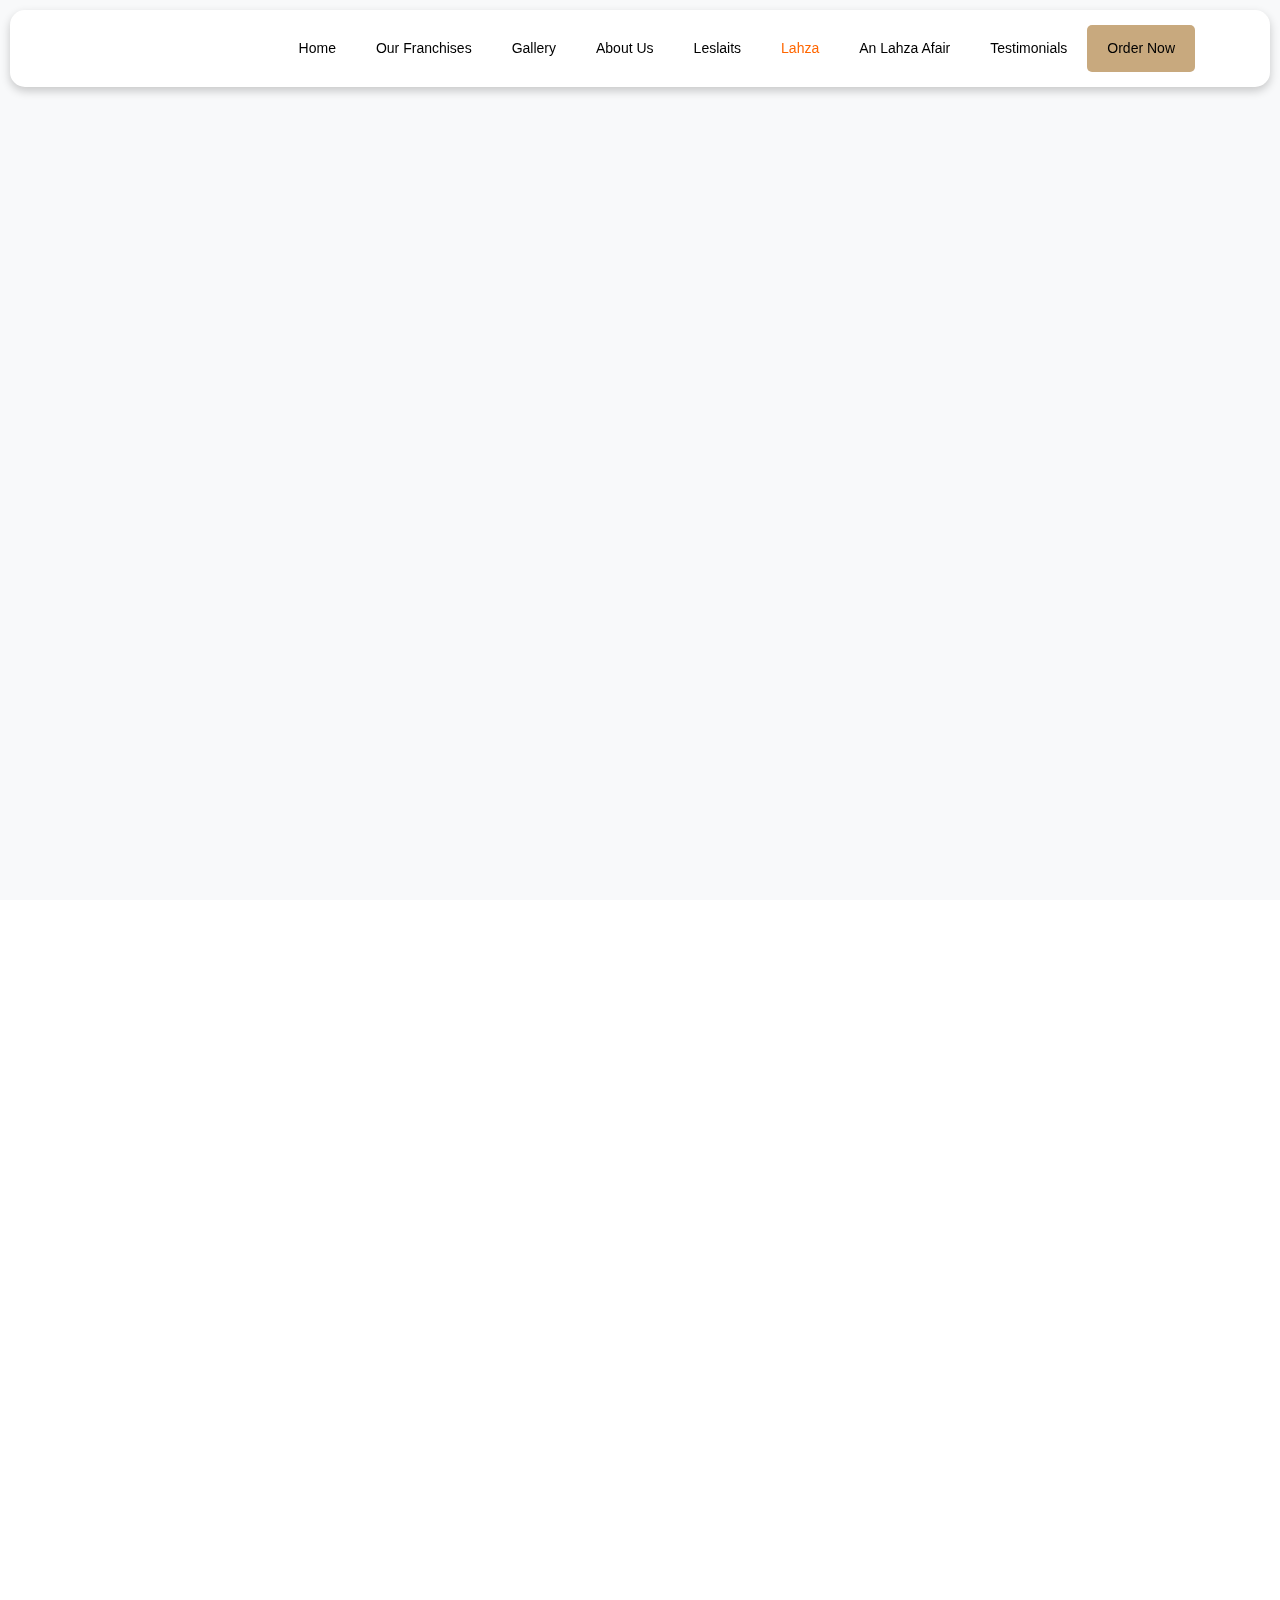
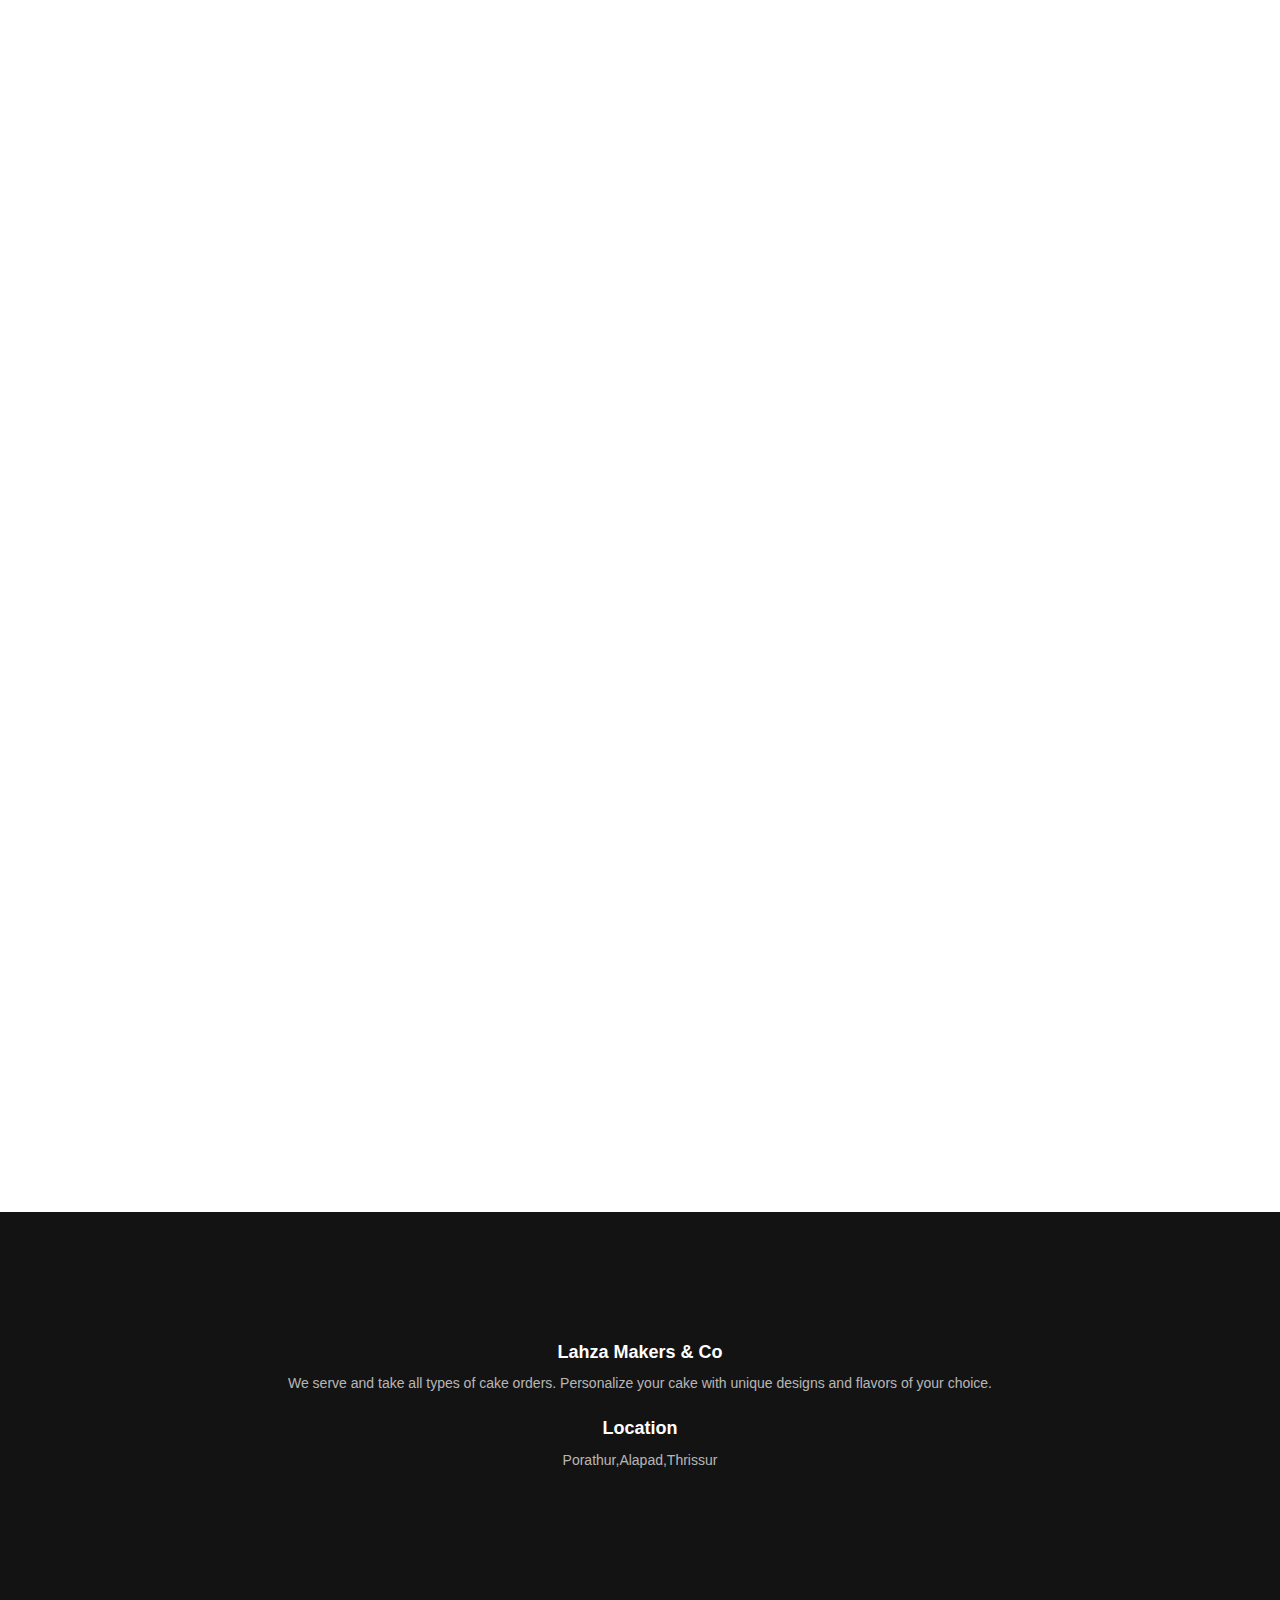
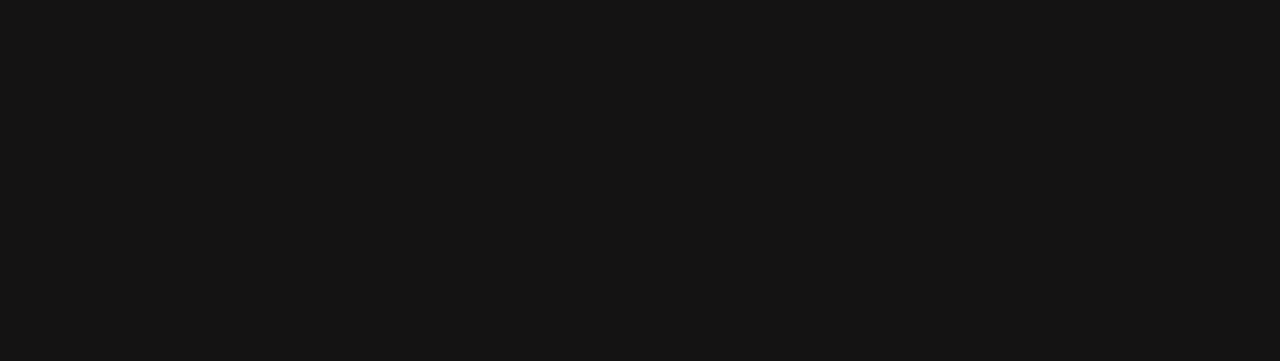
==== lahza.html @ e1931f46 "Add files via upload" ====
<!DOCTYPE html>
<html lang="en">

<head>
     

    <meta charset="UTF-8">
    <meta name="viewport" content="width=device-width, initial-scale=1.0">
    <link
        href="https://fonts.googleapis.com/css2?family=Great+Vibes&family=Poppins:wght@100;200;300;400;500;600;700;800&display=swap"
        rel="stylesheet">
    <link rel="stylesheet" href="https://stackpath.bootstrapcdn.com/font-awesome/4.7.0/css/font-awesome.min.css">
    <link rel="stylesheet" href="https://stackpath.bootstrapcdn.com/bootstrap/4.5.2/css/bootstrap.min.css">
    <link rel="stylesheet" href="css/animate.css">
    <link rel="stylesheet" href="css/owl.carousel.min.css">
    <link rel="stylesheet" href="css/owl.theme.default.min.css">

    <link rel="stylesheet" href="css/aos.css">

    <link rel="stylesheet" href="http://code.ionicframework.com/ionicons/2.0.1/css/ionicons.min.css">

    <link rel="stylesheet" href="css/bootstrap-datepicker.css">
    <link rel="stylesheet" href="css/jquery.timepicker.css">


    <link rel="stylesheet" href="css/flaticon.css">
    <link rel="stylesheet" href="css/icomoon.css">
    <link rel="stylesheet" href="style.css">
    <title>Les Laits</title>
    <link rel = "icon" href =""type = "image/x-icon">

<body>
   
<!-- Include Bootstrap JS and dependencies -->
<!-- Bootstrap CSS -->
<link rel="stylesheet" href="https://maxcdn.bootstrapcdn.com/bootstrap/4.5.2/css/bootstrap.min.css">

<!-- jQuery & Bootstrap JS -->
<script src="https://code.jquery.com/jquery-3.6.0.min.js"></script>
<script src="https://maxcdn.bootstrapcdn.com/bootstrap/4.5.2/js/bootstrap.bundle.min.js"></script>



<script>
    $(document).ready(function () {
        // Toggle the navbar when clicking the toggler button
        $(".navbar-toggler").click(function () {
            let $navbarCollapse = $("#ftco-nav");

            if ($navbarCollapse.hasClass("show")) {
                $navbarCollapse.collapse("hide");  // Close if open
            } else {
                $navbarCollapse.collapse("show");  // Open if closed
            }
        });

        // Close the navbar when clicking a nav-link (for mobile users)
        $(".nav-link").click(function () {
            $("#ftco-nav").collapse("hide");
        });

        // Close the navbar when clicking outside
        $(document).click(function (event) {
            let clickOver = $(event.target);
            let $navbarCollapse = $("#ftco-nav");
            let isNavbarOpen = $navbarCollapse.hasClass("show");

            if (isNavbarOpen && !clickOver.closest(".navbar").length) {
                $navbarCollapse.collapse("hide"); // Close menu
            }
        });
    });
</script>



 <!-- navigation starts -->
 <nav class="navbar navbar-expand-lg navbar-dark ftco_navbar bg-dark ftco-navbar-light fixed-top" id="ftco-navbar">
    <div class="container">
        <!-- Brand -->
        <a class="navbar-brand" ></a>

        <!-- Toggler Button for Mobile -->
        <button class="navbar-toggler" type="button" data-toggle="collapse" data-target="#ftco-nav" aria-controls="ftco-nav" aria-expanded="false" aria-label="Toggle navigation">
            <span class="navbar-toggler-icon"></span> <!-- This is the hamburger icon -->
        </button>

        <!-- Collapsible Navbar Links -->
        <div class="collapse navbar-collapse" id="ftco-nav">
            <ul class="navbar-nav ml-auto">
                <li class="nav-item "><a href="index.html" class="nav-link">Home</a></li>
                <li class="nav-item"><a href="index.html#franchises" class="nav-link">Our Franchises</a></li>
                <li class="nav-item"><a href="index.html#gallery" class="nav-link">Gallery</a></li>
                <li class="nav-item"><a href="index.html#about" class="nav-link">About Us</a></li>
                <li class="nav-item "><a href="leslaits.html" class="nav-link">Leslaits</a></li>
                <li class="nav-item active"><a href="#lahza.html" class="nav-link">Lahza</a></li>
                <li class="nav-item"><a href="lahzaaffair.html" class="nav-link">An Lahza Afair</a></li>
                <li class="nav-item"><a href="index.html#testimonial" class="nav-link">Testimonials</a></li>
                <li class="nav-item cta"><a href="#order" class="nav-link">Order Now</a></li>
            </ul>
        </div>
    </div>
</nav>    

<!-- navigation ends -->
<style>
/* Make navbar background white with a shadow */
#ftco-navbar {
    background-color: white !important;
    box-shadow: 0px 4px 10px rgba(0, 0, 0, 0.2);
    border-radius: 15px;
    padding: 10px 20px;
    width: auto;
    margin: 10px;
    }


/* Adjust navbar container */
#ftco-navbar .container {
    border-radius: 15px;
    padding: 5px 15px;
    
}

/* Navbar links */
.navbar-nav .nav-link {
    color: black !important;
    font-weight: 600;
}

/* Highlight active menu item */
.navbar-nav .nav-item.active .nav-link {
    color: #ff6600 !important;
}

/* Change the hamburger (toggler) icon to black */
.navbar-toggler {
    border: none;
}

.navbar-toggler-icon {
    background-image: url("data:image/svg+xml;charset=UTF8,%3Csvg viewBox='0 0 30 30' xmlns='http://www.w3.org/2000/svg'%3E%3Cpath stroke='black' stroke-width='3' stroke-linecap='round' stroke-miterlimit='10' d='M4 7h22M4 15h22M4 23h22'/%3E%3C/svg%3E") !important;
}

/* Reduce Navbar Size for Mobile */
@media (max-width: 768px) {
    #ftco-navbar {
        padding: 5px 10px; /* Reduce padding */
        height: auto; /* Adjust height dynamically */
        width: 391px;
    
    }

    .navbar-brand img {
        height: 30px; /* Reduce logo size */
    }

    .navbar-toggler {
        padding: 5px 8px; /* Reduce toggler button padding */
    }

    .navbar-nav {
        font-size: 14px; /* Reduce font size */
    }

    .nav-link {
        padding: 8px 10px; /* Adjust spacing */
    }

    .cta .nav-link {
        padding: 6px 12px; /* Reduce button padding */
        font-size: 14px; /* Smaller button text */
    }
   }

</style>

 

       
<!-- About Us Section Starts -->

<section class="ftco-section d-flex align-items-center justify-content-center" id="about" style="background-color: #f8f9fa; min-height: 100vh;">
    <div class="container">
       
       
    
    <div class="row justify-content-center">
        <div class="col-md-8 ftco-animate p-4 px-md-5 pb-md-5 bg-white rounded-lg shadow-lg" style="border-radius: 20px;">
            <div class="heading-section ftco-animate mb-5 text-center">
                <span class="subheading">Lahza</span>
                <h2 class="mb-4">                       <h2 class="mb-4"></h2></h2>
                <br>
                <br>
            </div>

            <!-- About Us Content -->
            


            <div class="text-center">
                <h3><strong>Personalized Gifting | Flower Shop</strong></h3>
            
                <p class="mb-4"> 
                    "✨ Thoughtful gifting is an art, and at Lahza, we create bespoke gifts and floral arrangements that speak your emotions. ✨<br>
                    🌸 Perfect for every occasion, our creations bring joy to every ‘Lahza’ (moment).<br><br>
            
                    🎁 Our Offerings:<br>
                    🔹 Custom Gifting Solutions – Tailored to your heartfelt emotions.<br>
                    🌷 Flower Bouquets & Arrangements – Fresh, vibrant, and beautifully crafted.<br>
                    🎀 Seasonal & Event-Based Gift Sets – Perfect for birthdays, anniversaries, and special occasions.<br><br>
            
                    Let’s make every moment unforgettable! 💕✨"
                </p>
            </div>

            
        </div>
    </div>
</div>
</section>

<style>
.heading-section {
margin-bottom: 20px;
margin-top: 50px;
}
.mb-5, .my-5 {
margin-bottom: 0rem !important;
}
</style>
<!-- About Us Section Ends -->

    <!-- menu section starts -->
    <section class="ftco-section" id="menu">
        <div class="container-fluid px-4">
            <div class="row justify-content-center mb-5 pb-2">
                <div class="col-md-7 text-center heading-section ftco-animate">
                    <span class="subheading">Specialities</span>
                    <h2 class="mb-4">Leslaits</h2>
                </div>
            </div>

            <div class="row">
                <div class="col-md-6 col-lg-4 menu-wrap">
                    <div class="heading-menu text-center ftco-animate">
                        <h3>Cakes</h3>
                    </div>
                    <div class="menus d-flex ftco-animate">
                        <div class="menu-img img" style="background-image: url(images/menu1.jpg);"></div>
                        <div class="text">
                            <div class="d-flex">
                                <div class="one-half">
                                    <h3>Strawberry</h3>
                                </div>
                                <div class="one-forth">
                                    <span class="price"></span>
                                </div>
                            </div>
                            <p><span>Strawberry</span>, <span>Chocolate</span>, <span>Berry</span>, <span>Cream</span>
                            </p>
                        </div>
                    </div>
                    <div class="menus d-flex ftco-animate">
                        <div class="menu-img img" style="background-image: url(images/menu2.jpg);"></div>
                        <div class="text">
                            <div class="d-flex">
                                <div class="one-half">
                                    <h3>Chocolate Cake</h3>
                                </div>
                                <div class="one-forth">
                                    <span class="price">₹399</span>
                                </div>
                            </div>
                            <p><span>Strawberry</span>, <span>Chocolate</span>, <span>Berry</span>, <span>Cream</span>
                            </p>
                        </div>
                    </div>
                    <div class="menus d-flex ftco-animate">
                        <div class="menu-img img" style="background-image: url(images/menu3.jpg);"></div>
                        <div class="text">
                            <div class="d-flex">
                                <div class="one-half">
                                    <h3>Red Valvet</h3>
                                </div>
                                <div class="one-forth">
                                    <span class="price">₹500</span>
                                </div>
                            </div>
                            <p><span>Strawberry</span>, <span>Chocolate</span>, <span>Berry</span>, <span>Cream</span>
                            </p>
                        </div>
                    </div>
                </div>
                <div class="col-md-6 col-lg-4 menu-wrap">
                    <div class="heading-menu text-center ftco-animate">
                        <h3>Wedding Cake</h3>
                    </div>
                    <div class="menus d-flex ftco-animate">
                        <div class="menu-img img" style="background-image: url(images/menu4.jpg);"></div>
                        <div class="text">
                            <div class="d-flex">
                                <div class="one-half">
                                    <h3>Pineapple</h3>
                                </div>
                                <div class="one-forth">
                                    <span class="price">₹450</span>
                                </div>
                            </div>
                            <p><span>Strawberry</span>, <span>Chocolate</span>, <span>Berry</span>, <span>Cream</span>
                            </p>
                        </div>
                    </div>
                    <div class="menus d-flex ftco-animate">
                        <div class="menu-img img" style="background-image: url(images/menu5.jpg);"></div>
                        <div class="text">
                            <div class="d-flex">
                                <div class="one-half">
                                    <h3>Belgium Cake</h3>
                                </div>
                                <div class="one-forth">
                                    <span class="price">₹400</span>
                                </div>
                            </div>
                            <p><span>Strawberry</span>, <span>Chocolate</span>, <span>Berry</span>, <span>Cream</span>
                            </p>
                        </div>
                    </div>
                    <div class="menus d-flex ftco-animate">
                        <div class="menu-img img" style="background-image: url(images/menu6.jpg);"></div>
                        <div class="text">
                            <div class="d-flex">
                                <div class="one-half">
                                    <h3>Cookies</h3>
                                </div>
                                <div class="one-forth">
                                    <span class="price">₹400</span>
                                </div>
                            </div>
                            <p><span>Strawberry</span>, <span>Chocolate</span>, <span>Berry</span>, <span>Cream</span>
                            </p>
                        </div>
                    </div>
                </div>
                <div class="col-md-6 col-lg-4 menu-wrap">
                    <div class="heading-menu text-center ftco-animate">
                        <h3>Pastries</h3>
                    </div>
                    <div class="menus d-flex ftco-animate">
                        <div class="menu-img img" style="background-image: url(images/menu7.jpg);"></div>
                        <div class="text">
                            <div class="d-flex">
                                <div class="one-half">
                                    <h3>Blackberries</h3>
                                </div>
                                <div class="one-forth">
                                    <span class="price">₹400</span>
                                </div>
                            </div>
                            <p><span>Strawberry</span>, <span>Chocolate</span>, <span>Berry</span>, <span>Cream</span>
                            </p>
                        </div>
                    </div>
                    <div class="menus d-flex ftco-animate">
                        <div class="menu-img img" style="background-image: url(images/menu8.jpg);"></div>
                        <div class="text">
                            <div class="d-flex">
                                <div class="one-half">
                                    <h3>Orange</h3>
                                </div>
                                <div class="one-forth">
                                    <span class="price">₹400</span>
                                </div>
                            </div>
                            <p><span>Strawberry</span>, <span>Chocolate</span>, <span>Berry</span>, <span>Cream</span>
                            </p>
                        </div>
                    </div>
                    <div class="menus d-flex ftco-animate">
                        <div class="menu-img img" style="background-image: url(images/menu9.jpg);"></div>
                        <div class="text">
                            <div class="d-flex">
                                <div class="one-half">
                                    <h3>Mango</h3>
                                </div>
                                <div class="one-forth">
                                    <span class="price">₹400</span>
                                </div>
                            </div>
                            <p><span>Strawberry</span>, <span>Chocolate</span>, <span>Berry</span>, <span>Cream</span>
                            </p>
                        </div>
                    </div>
                </div>
            </div>
        </div>
    </section>
    <!-- menu section ends -->






    



        <!-- Order a Cake Section Starts -->
<section class="ftco-section d-flex align-items-center justify-content-center" id="order" style="background-color: #ffffff; height: 100vh;">
    <div class="container d-flex justify-content-center">
        <div class="row d-flex justify-content-center w-100">
            <div class="col-md-7 ftco-animate makereservation p-4 px-md-5 pb-md-5 bg-white rounded-lg shadow-lg" style="border-radius: 20px;">
                <div class="heading-section ftco-animate mb-5 text-center">
                    <span class="subheading">Order</span>
                    <h2 class="mb-4">Now!!!</h2>
                </div>

                <!-- WhatsApp Order Form -->
                <form id="orderForm">
                    <div class="row">
                        <div class="col-md-6">
                            <div class="form-group">
                                <label for="name">Name</label>
                                <input type="text" class="form-control" id="name" placeholder="Your Name" required>
                            </div>
                        </div>
                        <div class="col-md-6">
                            <div class="form-group">
                                <label for="phone">Phone</label>
                                <input type="tel" class="form-control" id="phone" placeholder="Your Number" pattern="[0-9]{10}" title="Phone number should be 10 digits" required>
                            </div>
                        </div>
                        <div class="col-md-6">
                            <div class="form-group">
                                <label for="address">Address</label>
                                <input type="text" class="form-control" id="address" placeholder="Your Address" required>
                            </div>
                        </div>

                        <!-- Fixed Order Type -->
                        <div class="col-md-6">
                            <div class="form-group">
                                <label for="orderType">Order</label>
                                <input type="text" class="form-control" id="orderType" value="Decorations" readonly>
                            </div>
                        </div>

                        <div class="col-md-12 mt-3 text-center">
                            <button type="submit" class="btn btn-primary py-3 px-5">Order via WhatsApp</button>
                        </div>
                    </div>
                </form>
                <!-- WhatsApp Order Form Ends -->
            </div>
        </div>
    </div>
</section>
<!-- Order a Cake Section Ends -->

<!-- JavaScript to Handle WhatsApp Order Submission -->
<script>
document.getElementById("orderForm").addEventListener("submit", function(event) {
    event.preventDefault(); // Prevent form submission

    // Get form values
    let name = document.getElementById("name").value;
    let phone = document.getElementById("phone").value;
    let address = document.getElementById("address").value;
    let orderType = "Decorations"; // Fixed order type

    // WhatsApp Number (Replace with Seller's WhatsApp Number)
    let sellerPhoneNumber = "9778744658"; // Replace with your WhatsApp number

    // Create WhatsApp message
    let message = `Hello, I want to enquire about placing an order!%0A
    *Name:* ${name}%0A
    *Phone:* ${phone}%0A
    *Address:* ${address}%0A
    *Order Type:* ${orderType}%0A
   .`;

    // WhatsApp URL
    let whatsappURL = `https://wa.me/${sellerPhoneNumber}?text=${message}`;

    // Redirect to WhatsApp
    window.open(whatsappURL, "_blank");
});
</script>








<!-- Footer Section Starts -->
<section class="ftco-footer ftco-bg-dark ftco-section">
    <div class="container">
        
        <!-- Top Center Contact Details -->
        <div class="row justify-content-center mb-4">
            <div class="col-md-6 text-center">
                <ul class="ftco-footer-social list-unstyled d-flex justify-content-center">
                    <!-- Instagram Links -->
                    <li class="ftco-animate mx-2">
                        <a href="https://instagram.com/cakebakery" target="_blank">
                            <span class="fa fa-instagram"></span>
                        </a>
                    </li>
                    <li class="ftco-animate mx-2">
                        <a href="https://instagram.com/plants" target="_blank">
                            <span class="fa fa-instagram"></span>
                        </a>
                    </li>
                    <li class="ftco-animate mx-2">
                        <a href="https://instagram.com/decorations" target="_blank">
                            <span class="fa fa-instagram"></span>
                        </a>
                    </li>
                    <!-- Email Link -->
                    <li class="ftco-animate mx-2">
                        <a href="mailto:sha@gmail.com">
                            <span class="fa fa-envelope"></span>
                        </a>
                    </li>
                    <!-- Phone Link -->
                    <li class="ftco-animate mx-2">
                        <a href="tel:+919961884561">
                            <span class="fa fa-phone"></span>
                        </a>
                    </li>
                </ul>
            </div>
        </div>

        <!-- Main Footer Content -->
        <div class="row justify-content-center">
            <div class="col-md-8 text-center">
                <div class="ftco-footer-widget mb-4">
                    <h2 class="ftco-heading-2">Lahza Makers & Co</h2>
                    <p>We serve and take all types of cake orders. Personalize your cake with unique designs and flavors of your choice.</p>
                </div>
            </div>
        </div>

       
        
 <div class="row justify-content-center">
    <div class="col-md-6 text-center">
        <div class="ftco-footer-widget mb-4">
            <h2 class="ftco-heading-2">Location</h2>
            <p>Porathur,Alapad,Thrissur</p>
        </div>
  
        <div class="map-container">
            
                <iframe src="https://www.google.com/maps/embed?pb=!1m14!1m8!1m3!1d1961.9099870558275!2d76.16002354404141!3d10.435856158790363!3m2!1i1024!2i768!4f13.1!3m3!1m2!1s0x3ba7f30f7c31768d%3A0x43a12f76f1ce493!2sLes%20Laits%20Homemade%20Bakes%20%26%20Decors!5e0!3m2!1sen!2sin!4v1739611293576!5m2!1sen!2sin" width="600" height="450" style="border:0;" allowfullscreen="" loading="lazy" referrerpolicy="no-referrer-when-downgrade"></iframe>
            
            
        </div>
    </div>
</div>

    </div>
</section>


<!-- Footer Section Ends -->





    <!-- scripts -->
    <script src="js/jquery.min.js"></script>
    <script src="js/jquery-migrate-3.0.1.min.js"></script>
    <script src="js/bootstrap.min.js"></script>
    <script src="js/jquery.waypoints.min.js"></script>
    <script src="js/jquery.stellar.min.js"></script>
    <script src="js/owl.carousel.min.js"></script>
    <script src="js/jquery.magnific-popup.min.js"></script>
    <script src="js/aos.js"></script>
    <script src="js/jquery.animateNumber.min.js"></script>
    <script src="js/bootstrap-datepicker.js"></script>
    <script src="js/jquery.timepicker.min.js"></script>
    <script src="js/scrollax.min.js"></script>
    <script src="main.js"></script>
    <form method="post" action="connect.php"></form>
</body>


</html>
---- css/flaticon.css ----
/*
  	Flaticon icon font: Flaticon
  	Creation date: 06/10/2018 08:32
  	*/


@font-face {
  font-family: "Flaticon";
  src: url("../fonts/flaticon/font/Flaticon.eot");
  src: url("../fonts/flaticon/font/Flaticon.eot?#iefix") format("embedded-opentype"),
       url("../fonts/flaticon/font/Flaticon.woff") format("woff"),
       url("../fonts/flaticon/font/Flaticon.ttf") format("truetype"),
       url("../fonts/flaticon/font/Flaticon.svg#Flaticon") format("svg");
  font-weight: normal;
  font-style: normal;
}

@media screen and (-webkit-min-device-pixel-ratio:0) {
  @font-face {
    font-family: "Flaticon";
    src: url("../fonts/flaticon/font/Flaticon.svg#Flaticon") format("svg");
  }
}

[class^="flaticon-"]:before, [class*=" flaticon-"]:before,
[class^="flaticon-"]:after, [class*=" flaticon-"]:after {   
  font-family: Flaticon;
  font-style: normal;
  font-weight: normal;
  font-variant: normal;
  text-transform: none;
  line-height: 1;

  /* Better Font Rendering =========== */
  -webkit-font-smoothing: antialiased;
  -moz-osx-font-smoothing: grayscale;
}


.flaticon-meeting:before { content: "\f100"; }
.flaticon-tray:before { content: "\f101"; }
.flaticon-cake:before { content: "\f102"; }
---- css/icomoon.css ----
@font-face {
  font-family: 'icomoon';
  src:  url('../fonts/icomoon/icomoon.eot?6tt51o');
  src:  url('../fonts/icomoon/icomoon.eot?6tt51o#iefix') format('embedded-opentype'),
    url('../fonts/icomoon/icomoon.ttf?6tt51o') format('truetype'),
    url('../fonts/icomoon/icomoon.woff?6tt51o') format('woff'),
    url('../fonts/icomoon/icomoon.svg?6tt51o#icomoon') format('svg');
  font-weight: normal;
  font-style: normal;
}

[class^="icon-"], [class*=" icon-"] {
  /* use !important to prevent issues with browser extensions that change fonts */
  font-family: 'icomoon' !important;
  speak: none;
  font-style: normal;
  font-weight: normal;
  font-variant: normal;
  text-transform: none;
  line-height: 1;

  /* Better Font Rendering =========== */
  -webkit-font-smoothing: antialiased;
  -moz-osx-font-smoothing: grayscale;
}

.icon-asterisk:before {
  content: "\f069";
}
.icon-plus:before {
  content: "\f067";
}
.icon-question:before {
  content: "\f128";
}
.icon-minus:before {
  content: "\f068";
}
.icon-glass:before {
  content: "\f000";
}
.icon-music:before {
  content: "\f001";
}
.icon-search:before {
  content: "\f002";
}
.icon-envelope-o:before {
  content: "\f003";
}
.icon-heart:before {
  content: "\f004";
}
.icon-star:before {
  content: "\f005";
}
.icon-star-o:before {
  content: "\f006";
}
.icon-user:before {
  content: "\f007";
}
.icon-film:before {
  content: "\f008";
}
.icon-th-large:before {
  content: "\f009";
}
.icon-th:before {
  content: "\f00a";
}
.icon-th-list:before {
  content: "\f00b";
}
.icon-check:before {
  content: "\f00c";
}
.icon-close:before {
  content: "\f00d";
}
.icon-remove:before {
  content: "\f00d";
}
.icon-times:before {
  content: "\f00d";
}
.icon-search-plus:before {
  content: "\f00e";
}
.icon-search-minus:before {
  content: "\f010";
}
.icon-power-off:before {
  content: "\f011";
}
.icon-signal:before {
  content: "\f012";
}
.icon-cog:before {
  content: "\f013";
}
.icon-gear:before {
  content: "\f013";
}
.icon-trash-o:before {
  content: "\f014";
}
.icon-home:before {
  content: "\f015";
}
.icon-file-o:before {
  content: "\f016";
}
.icon-clock-o:before {
  content: "\f017";
}
.icon-road:before {
  content: "\f018";
}
.icon-download:before {
  content: "\f019";
}
.icon-arrow-circle-o-down:before {
  content: "\f01a";
}
.icon-arrow-circle-o-up:before {
  content: "\f01b";
}
.icon-inbox:before {
  content: "\f01c";
}
.icon-play-circle-o:before {
  content: "\f01d";
}
.icon-repeat:before {
  content: "\f01e";
}
.icon-rotate-right:before {
  content: "\f01e";
}
.icon-refresh:before {
  content: "\f021";
}
.icon-list-alt:before {
  content: "\f022";
}
.icon-lock:before {
  content: "\f023";
}
.icon-flag:before {
  content: "\f024";
}
.icon-headphones:before {
  content: "\f025";
}
.icon-volume-off:before {
  content: "\f026";
}
.icon-volume-down:before {
  content: "\f027";
}
.icon-volume-up:before {
  content: "\f028";
}
.icon-qrcode:before {
  content: "\f029";
}
.icon-barcode:before {
  content: "\f02a";
}
.icon-tag:before {
  content: "\f02b";
}
.icon-tags:before {
  content: "\f02c";
}
.icon-book:before {
  content: "\f02d";
}
.icon-bookmark:before {
  content: "\f02e";
}
.icon-print:before {
  content: "\f02f";
}
.icon-camera:before {
  content: "\f030";
}
.icon-font:before {
  content: "\f031";
}
.icon-bold:before {
  content: "\f032";
}
.icon-italic:before {
  content: "\f033";
}
.icon-text-height:before {
  content: "\f034";
}
.icon-text-width:before {
  content: "\f035";
}
.icon-align-left:before {
  content: "\f036";
}
.icon-align-center:before {
  content: "\f037";
}
.icon-align-right:before {
  content: "\f038";
}
.icon-align-justify:before {
  content: "\f039";
}
.icon-list:before {
  content: "\f03a";
}
.icon-dedent:before {
  content: "\f03b";
}
.icon-outdent:before {
  content: "\f03b";
}
.icon-indent:before {
  content: "\f03c";
}
.icon-video-camera:before {
  content: "\f03d";
}
.icon-image:before {
  content: "\f03e";
}
.icon-photo:before {
  content: "\f03e";
}
.icon-picture-o:before {
  content: "\f03e";
}
.icon-pencil:before {
  content: "\f040";
}
.icon-map-marker:before {
  content: "\f041";
}
.icon-adjust:before {
  content: "\f042";
}
.icon-tint:before {
  content: "\f043";
}
.icon-edit:before {
  content: "\f044";
}
.icon-pencil-square-o:before {
  content: "\f044";
}
.icon-share-square-o:before {
  content: "\f045";
}
.icon-check-square-o:before {
  content: "\f046";
}
.icon-arrows:before {
  content: "\f047";
}
.icon-step-backward:before {
  content: "\f048";
}
.icon-fast-backward:before {
  content: "\f049";
}
.icon-backward:before {
  content: "\f04a";
}
.icon-play:before {
  content: "\f04b";
}
.icon-pause:before {
  content: "\f04c";
}
.icon-stop:before {
  content: "\f04d";
}
.icon-forward:before {
  content: "\f04e";
}
.icon-fast-forward:before {
  content: "\f050";
}
.icon-step-forward:before {
  content: "\f051";
}
.icon-eject:before {
  content: "\f052";
}
.icon-chevron-left:before {
  content: "\f053";
}
.icon-chevron-right:before {
  content: "\f054";
}
.icon-plus-circle:before {
  content: "\f055";
}
.icon-minus-circle:before {
  content: "\f056";
}
.icon-times-circle:before {
  content: "\f057";
}
.icon-check-circle:before {
  content: "\f058";
}
.icon-question-circle:before {
  content: "\f059";
}
.icon-info-circle:before {
  content: "\f05a";
}
.icon-crosshairs:before {
  content: "\f05b";
}
.icon-times-circle-o:before {
  content: "\f05c";
}
.icon-check-circle-o:before {
  content: "\f05d";
}
.icon-ban:before {
  content: "\f05e";
}
.icon-arrow-left:before {
  content: "\f060";
}
.icon-arrow-right:before {
  content: "\f061";
}
.icon-arrow-up:before {
  content: "\f062";
}
.icon-arrow-down:before {
  content: "\f063";
}
.icon-mail-forward:before {
  content: "\f064";
}
.icon-share:before {
  content: "\f064";
}
.icon-expand:before {
  content: "\f065";
}
.icon-compress:before {
  content: "\f066";
}
.icon-exclamation-circle:before {
  content: "\f06a";
}
.icon-gift:before {
  content: "\f06b";
}
.icon-leaf:before {
  content: "\f06c";
}
.icon-fire:before {
  content: "\f06d";
}
.icon-eye:before {
  content: "\f06e";
}
.icon-eye-slash:before {
  content: "\f070";
}
.icon-exclamation-triangle:before {
  content: "\f071";
}
.icon-warning:before {
  content: "\f071";
}
.icon-plane:before {
  content: "\f072";
}
.icon-calendar:before {
  content: "\f073";
}
.icon-random:before {
  content: "\f074";
}
.icon-comment:before {
  content: "\f075";
}
.icon-magnet:before {
  content: "\f076";
}
.icon-chevron-up:before {
  content: "\f077";
}
.icon-chevron-down:before {
  content: "\f078";
}
.icon-retweet:before {
  content: "\f079";
}
.icon-shopping-cart:before {
  content: "\f07a";
}
.icon-folder:before {
  content: "\f07b";
}
.icon-folder-open:before {
  content: "\f07c";
}
.icon-arrows-v:before {
  content: "\f07d";
}
.icon-arrows-h:before {
  content: "\f07e";
}
.icon-bar-chart:before {
  content: "\f080";
}
.icon-bar-chart-o:before {
  content: "\f080";
}
.icon-twitter-square:before {
  content: "\f081";
}
.icon-facebook-square:before {
  content: "\f082";
}
.icon-camera-retro:before {
  content: "\f083";
}
.icon-key:before {
  content: "\f084";
}
.icon-cogs:before {
  content: "\f085";
}
.icon-gears:before {
  content: "\f085";
}
.icon-comments:before {
  content: "\f086";
}
.icon-thumbs-o-up:before {
  content: "\f087";
}
.icon-thumbs-o-down:before {
  content: "\f088";
}
.icon-star-half:before {
  content: "\f089";
}
.icon-heart-o:before {
  content: "\f08a";
}
.icon-sign-out:before {
  content: "\f08b";
}
.icon-linkedin-square:before {
  content: "\f08c";
}
.icon-thumb-tack:before {
  content: "\f08d";
}
.icon-external-link:before {
  content: "\f08e";
}
.icon-sign-in:before {
  content: "\f090";
}
.icon-trophy:before {
  content: "\f091";
}
.icon-github-square:before {
  content: "\f092";
}
.icon-upload:before {
  content: "\f093";
}
.icon-lemon-o:before {
  content: "\f094";
}
.icon-phone:before {
  content: "\f095";
}
.icon-square-o:before {
  content: "\f096";
}
.icon-bookmark-o:before {
  content: "\f097";
}
.icon-phone-square:before {
  content: "\f098";
}
.icon-twitter:before {
  content: "\f099";
}
.icon-facebook:before {
  content: "\f09a";
}
.icon-facebook-f:before {
  content: "\f09a";
}
.icon-github:before {
  content: "\f09b";
}
.icon-unlock:before {
  content: "\f09c";
}
.icon-credit-card:before {
  content: "\f09d";
}
.icon-feed:before {
  content: "\f09e";
}
.icon-rss:before {
  content: "\f09e";
}
.icon-hdd-o:before {
  content: "\f0a0";
}
.icon-bullhorn:before {
  content: "\f0a1";
}
.icon-bell-o:before {
  content: "\f0a2";
}
.icon-certificate:before {
  content: "\f0a3";
}
.icon-hand-o-right:before {
  content: "\f0a4";
}
.icon-hand-o-left:before {
  content: "\f0a5";
}
.icon-hand-o-up:before {
  content: "\f0a6";
}
.icon-hand-o-down:before {
  content: "\f0a7";
}
.icon-arrow-circle-left:before {
  content: "\f0a8";
}
.icon-arrow-circle-right:before {
  content: "\f0a9";
}
.icon-arrow-circle-up:before {
  content: "\f0aa";
}
.icon-arrow-circle-down:before {
  content: "\f0ab";
}
.icon-globe:before {
  content: "\f0ac";
}
.icon-wrench:before {
  content: "\f0ad";
}
.icon-tasks:before {
  content: "\f0ae";
}
.icon-filter:before {
  content: "\f0b0";
}
.icon-briefcase:before {
  content: "\f0b1";
}
.icon-arrows-alt:before {
  content: "\f0b2";
}
.icon-group:before {
  content: "\f0c0";
}
.icon-users:before {
  content: "\f0c0";
}
.icon-chain:before {
  content: "\f0c1";
}
.icon-link:before {
  content: "\f0c1";
}
.icon-cloud:before {
  content: "\f0c2";
}
.icon-flask:before {
  content: "\f0c3";
}
.icon-cut:before {
  content: "\f0c4";
}
.icon-scissors:before {
  content: "\f0c4";
}
.icon-copy:before {
  content: "\f0c5";
}
.icon-files-o:before {
  content: "\f0c5";
}
.icon-paperclip:before {
  content: "\f0c6";
}
.icon-floppy-o:before {
  content: "\f0c7";
}
.icon-save:before {
  content: "\f0c7";
}
.icon-square:before {
  content: "\f0c8";
}
.icon-bars:before {
  content: "\f0c9";
}
.icon-navicon:before {
  content: "\f0c9";
}
.icon-reorder:before {
  content: "\f0c9";
}
.icon-list-ul:before {
  content: "\f0ca";
}
.icon-list-ol:before {
  content: "\f0cb";
}
.icon-strikethrough:before {
  content: "\f0cc";
}
.icon-underline:before {
  content: "\f0cd";
}
.icon-table:before {
  content: "\f0ce";
}
.icon-magic:before {
  content: "\f0d0";
}
.icon-truck:before {
  content: "\f0d1";
}
.icon-pinterest:before {
  content: "\f0d2";
}
.icon-pinterest-square:before {
  content: "\f0d3";
}
.icon-google-plus-square:before {
  content: "\f0d4";
}
.icon-google-plus:before {
  content: "\f0d5";
}
.icon-money:before {
  content: "\f0d6";
}
.icon-caret-down:before {
  content: "\f0d7";
}
.icon-caret-up:before {
  content: "\f0d8";
}
.icon-caret-left:before {
  content: "\f0d9";
}
.icon-caret-right:before {
  content: "\f0da";
}
.icon-columns:before {
  content: "\f0db";
}
.icon-sort:before {
  content: "\f0dc";
}
.icon-unsorted:before {
  content: "\f0dc";
}
.icon-sort-desc:before {
  content: "\f0dd";
}
.icon-sort-down:before {
  content: "\f0dd";
}
.icon-sort-asc:before {
  content: "\f0de";
}
.icon-sort-up:before {
  content: "\f0de";
}
.icon-envelope:before {
  content: "\f0e0";
}
.icon-linkedin:before {
  content: "\f0e1";
}
.icon-rotate-left:before {
  content: "\f0e2";
}
.icon-undo:before {
  content: "\f0e2";
}
.icon-gavel:before {
  content: "\f0e3";
}
.icon-legal:before {
  content: "\f0e3";
}
.icon-dashboard:before {
  content: "\f0e4";
}
.icon-tachometer:before {
  content: "\f0e4";
}
.icon-comment-o:before {
  content: "\f0e5";
}
.icon-comments-o:before {
  content: "\f0e6";
}
.icon-bolt:before {
  content: "\f0e7";
}
.icon-flash:before {
  content: "\f0e7";
}
.icon-sitemap:before {
  content: "\f0e8";
}
.icon-umbrella:before {
  content: "\f0e9";
}
.icon-clipboard:before {
  content: "\f0ea";
}
.icon-paste:before {
  content: "\f0ea";
}
.icon-lightbulb-o:before {
  content: "\f0eb";
}
.icon-exchange:before {
  content: "\f0ec";
}
.icon-cloud-download:before {
  content: "\f0ed";
}
.icon-cloud-upload:before {
  content: "\f0ee";
}
.icon-user-md:before {
  content: "\f0f0";
}
.icon-stethoscope:before {
  content: "\f0f1";
}
.icon-suitcase:before {
  content: "\f0f2";
}
.icon-bell:before {
  content: "\f0f3";
}
.icon-coffee:before {
  content: "\f0f4";
}
.icon-cutlery:before {
  content: "\f0f5";
}
.icon-file-text-o:before {
  content: "\f0f6";
}
.icon-building-o:before {
  content: "\f0f7";
}
.icon-hospital-o:before {
  content: "\f0f8";
}
.icon-ambulance:before {
  content: "\f0f9";
}
.icon-medkit:before {
  content: "\f0fa";
}
.icon-fighter-jet:before {
  content: "\f0fb";
}
.icon-beer:before {
  content: "\f0fc";
}
.icon-h-square:before {
  content: "\f0fd";
}
.icon-plus-square:before {
  content: "\f0fe";
}
.icon-angle-double-left:before {
  content: "\f100";
}
.icon-angle-double-right:before {
  content: "\f101";
}
.icon-angle-double-up:before {
  content: "\f102";
}
.icon-angle-double-down:before {
  content: "\f103";
}
.icon-angle-left:before {
  content: "\f104";
}
.icon-angle-right:before {
  content: "\f105";
}
.icon-angle-up:before {
  content: "\f106";
}
.icon-angle-down:before {
  content: "\f107";
}
.icon-desktop:before {
  content: "\f108";
}
.icon-laptop:before {
  content: "\f109";
}
.icon-tablet:before {
  content: "\f10a";
}
.icon-mobile:before {
  content: "\f10b";
}
.icon-mobile-phone:before {
  content: "\f10b";
}
.icon-circle-o:before {
  content: "\f10c";
}
.icon-quote-left:before {
  content: "\f10d";
}
.icon-quote-right:before {
  content: "\f10e";
}
.icon-spinner:before {
  content: "\f110";
}
.icon-circle:before {
  content: "\f111";
}
.icon-mail-reply:before {
  content: "\f112";
}
.icon-reply:before {
  content: "\f112";
}
.icon-github-alt:before {
  content: "\f113";
}
.icon-folder-o:before {
  content: "\f114";
}
.icon-folder-open-o:before {
  content: "\f115";
}
.icon-smile-o:before {
  content: "\f118";
}
.icon-frown-o:before {
  content: "\f119";
}
.icon-meh-o:before {
  content: "\f11a";
}
.icon-gamepad:before {
  content: "\f11b";
}
.icon-keyboard-o:before {
  content: "\f11c";
}
.icon-flag-o:before {
  content: "\f11d";
}
.icon-flag-checkered:before {
  content: "\f11e";
}
.icon-terminal:before {
  content: "\f120";
}
.icon-code:before {
  content: "\f121";
}
.icon-mail-reply-all:before {
  content: "\f122";
}
.icon-reply-all:before {
  content: "\f122";
}
.icon-star-half-empty:before {
  content: "\f123";
}
.icon-star-half-full:before {
  content: "\f123";
}
.icon-star-half-o:before {
  content: "\f123";
}
.icon-location-arrow:before {
  content: "\f124";
}
.icon-crop:before {
  content: "\f125";
}
.icon-code-fork:before {
  content: "\f126";
}
.icon-chain-broken:before {
  content: "\f127";
}
.icon-unlink:before {
  content: "\f127";
}
.icon-info:before {
  content: "\f129";
}
.icon-exclamation:before {
  content: "\f12a";
}
.icon-superscript:before {
  content: "\f12b";
}
.icon-subscript:before {
  content: "\f12c";
}
.icon-eraser:before {
  content: "\f12d";
}
.icon-puzzle-piece:before {
  content: "\f12e";
}
.icon-microphone:before {
  content: "\f130";
}
.icon-microphone-slash:before {
  content: "\f131";
}
.icon-shield:before {
  content: "\f132";
}
.icon-calendar-o:before {
  content: "\f133";
}
.icon-fire-extinguisher:before {
  content: "\f134";
}
.icon-rocket:before {
  content: "\f135";
}
.icon-maxcdn:before {
  content: "\f136";
}
.icon-chevron-circle-left:before {
  content: "\f137";
}
.icon-chevron-circle-right:before {
  content: "\f138";
}
.icon-chevron-circle-up:before {
  content: "\f139";
}
.icon-chevron-circle-down:before {
  content: "\f13a";
}
.icon-html5:before {
  content: "\f13b";
}
.icon-css3:before {
  content: "\f13c";
}
.icon-anchor:before {
  content: "\f13d";
}
.icon-unlock-alt:before {
  content: "\f13e";
}
.icon-bullseye:before {
  content: "\f140";
}
.icon-ellipsis-h:before {
  content: "\f141";
}
.icon-ellipsis-v:before {
  content: "\f142";
}
.icon-rss-square:before {
  content: "\f143";
}
.icon-play-circle:before {
  content: "\f144";
}
.icon-ticket:before {
  content: "\f145";
}
.icon-minus-square:before {
  content: "\f146";
}
.icon-minus-square-o:before {
  content: "\f147";
}
.icon-level-up:before {
  content: "\f148";
}
.icon-level-down:before {
  content: "\f149";
}
.icon-check-square:before {
  content: "\f14a";
}
.icon-pencil-square:before {
  content: "\f14b";
}
.icon-external-link-square:before {
  content: "\f14c";
}
.icon-share-square:before {
  content: "\f14d";
}
.icon-compass:before {
  content: "\f14e";
}
.icon-caret-square-o-down:before {
  content: "\f150";
}
.icon-toggle-down:before {
  content: "\f150";
}
.icon-caret-square-o-up:before {
  content: "\f151";
}
.icon-toggle-up:before {
  content: "\f151";
}
.icon-caret-square-o-right:before {
  content: "\f152";
}
.icon-toggle-right:before {
  content: "\f152";
}
.icon-eur:before {
  content: "\f153";
}
.icon-euro:before {
  content: "\f153";
}
.icon-gbp:before {
  content: "\f154";
}
.icon-dollar:before {
  content: "\f155";
}
.icon-usd:before {
  content: "\f155";
}
.icon-inr:before {
  content: "\f156";
}
.icon-rupee:before {
  content: "\f156";
}
.icon-cny:before {
  content: "\f157";
}
.icon-jpy:before {
  content: "\f157";
}
.icon-rmb:before {
  content: "\f157";
}
.icon-yen:before {
  content: "\f157";
}
.icon-rouble:before {
  content: "\f158";
}
.icon-rub:before {
  content: "\f158";
}
.icon-ruble:before {
  content: "\f158";
}
.icon-krw:before {
  content: "\f159";
}
.icon-won:before {
  content: "\f159";
}
.icon-bitcoin:before {
  content: "\f15a";
}
.icon-btc:before {
  content: "\f15a";
}
.icon-file:before {
  content: "\f15b";
}
.icon-file-text:before {
  content: "\f15c";
}
.icon-sort-alpha-asc:before {
  content: "\f15d";
}
.icon-sort-alpha-desc:before {
  content: "\f15e";
}
.icon-sort-amount-asc:before {
  content: "\f160";
}
.icon-sort-amount-desc:before {
  content: "\f161";
}
.icon-sort-numeric-asc:before {
  content: "\f162";
}
.icon-sort-numeric-desc:before {
  content: "\f163";
}
.icon-thumbs-up:before {
  content: "\f164";
}
.icon-thumbs-down:before {
  content: "\f165";
}
.icon-youtube-square:before {
  content: "\f166";
}
.icon-youtube:before {
  content: "\f167";
}
.icon-xing:before {
  content: "\f168";
}
.icon-xing-square:before {
  content: "\f169";
}
.icon-youtube-play:before {
  content: "\f16a";
}
.icon-dropbox:before {
  content: "\f16b";
}
.icon-stack-overflow:before {
  content: "\f16c";
}
.icon-instagram:before {
  content: "\f16d";
}
.icon-flickr:before {
  content: "\f16e";
}
.icon-adn:before {
  content: "\f170";
}
.icon-bitbucket:before {
  content: "\f171";
}
.icon-bitbucket-square:before {
  content: "\f172";
}
.icon-tumblr:before {
  content: "\f173";
}
.icon-tumblr-square:before {
  content: "\f174";
}
.icon-long-arrow-down:before {
  content: "\f175";
}
.icon-long-arrow-up:before {
  content: "\f176";
}
.icon-long-arrow-left:before {
  content: "\f177";
}
.icon-long-arrow-right:before {
  content: "\f178";
}
.icon-apple:before {
  content: "\f179";
}
.icon-windows:before {
  content: "\f17a";
}
.icon-android:before {
  content: "\f17b";
}
.icon-linux:before {
  content: "\f17c";
}
.icon-dribbble:before {
  content: "\f17d";
}
.icon-skype:before {
  content: "\f17e";
}
.icon-foursquare:before {
  content: "\f180";
}
.icon-trello:before {
  content: "\f181";
}
.icon-female:before {
  content: "\f182";
}
.icon-male:before {
  content: "\f183";
}
.icon-gittip:before {
  content: "\f184";
}
.icon-gratipay:before {
  content: "\f184";
}
.icon-sun-o:before {
  content: "\f185";
}
.icon-moon-o:before {
  content: "\f186";
}
.icon-archive:before {
  content: "\f187";
}
.icon-bug:before {
  content: "\f188";
}
.icon-vk:before {
  content: "\f189";
}
.icon-weibo:before {
  content: "\f18a";
}
.icon-renren:before {
  content: "\f18b";
}
.icon-pagelines:before {
  content: "\f18c";
}
.icon-stack-exchange:before {
  content: "\f18d";
}
.icon-arrow-circle-o-right:before {
  content: "\f18e";
}
.icon-arrow-circle-o-left:before {
  content: "\f190";
}
.icon-caret-square-o-left:before {
  content: "\f191";
}
.icon-toggle-left:before {
  content: "\f191";
}
.icon-dot-circle-o:before {
  content: "\f192";
}
.icon-wheelchair:before {
  content: "\f193";
}
.icon-vimeo-square:before {
  content: "\f194";
}
.icon-try:before {
  content: "\f195";
}
.icon-turkish-lira:before {
  content: "\f195";
}
.icon-plus-square-o:before {
  content: "\f196";
}
.icon-space-shuttle:before {
  content: "\f197";
}
.icon-slack:before {
  content: "\f198";
}
.icon-envelope-square:before {
  content: "\f199";
}
.icon-wordpress:before {
  content: "\f19a";
}
.icon-openid:before {
  content: "\f19b";
}
.icon-bank:before {
  content: "\f19c";
}
.icon-institution:before {
  content: "\f19c";
}
.icon-university:before {
  content: "\f19c";
}
.icon-graduation-cap:before {
  content: "\f19d";
}
.icon-mortar-board:before {
  content: "\f19d";
}
.icon-yahoo:before {
  content: "\f19e";
}
.icon-google:before {
  content: "\f1a0";
}
.icon-reddit:before {
  content: "\f1a1";
}
.icon-reddit-square:before {
  content: "\f1a2";
}
.icon-stumbleupon-circle:before {
  content: "\f1a3";
}
.icon-stumbleupon:before {
  content: "\f1a4";
}
.icon-delicious:before {
  content: "\f1a5";
}
.icon-digg:before {
  content: "\f1a6";
}
.icon-pied-piper-pp:before {
  content: "\f1a7";
}
.icon-pied-piper-alt:before {
  content: "\f1a8";
}
.icon-drupal:before {
  content: "\f1a9";
}
.icon-joomla:before {
  content: "\f1aa";
}
.icon-language:before {
  content: "\f1ab";
}
.icon-fax:before {
  content: "\f1ac";
}
.icon-building:before {
  content: "\f1ad";
}
.icon-child:before {
  content: "\f1ae";
}
.icon-paw:before {
  content: "\f1b0";
}
.icon-spoon:before {
  content: "\f1b1";
}
.icon-cube:before {
  content: "\f1b2";
}
.icon-cubes:before {
  content: "\f1b3";
}
.icon-behance:before {
  content: "\f1b4";
}
.icon-behance-square:before {
  content: "\f1b5";
}
.icon-steam:before {
  content: "\f1b6";
}
.icon-steam-square:before {
  content: "\f1b7";
}
.icon-recycle:before {
  content: "\f1b8";
}
.icon-automobile:before {
  content: "\f1b9";
}
.icon-car:before {
  content: "\f1b9";
}
.icon-cab:before {
  content: "\f1ba";
}
.icon-taxi:before {
  content: "\f1ba";
}
.icon-tree:before {
  content: "\f1bb";
}
.icon-spotify:before {
  content: "\f1bc";
}
.icon-deviantart:before {
  content: "\f1bd";
}
.icon-soundcloud:before {
  content: "\f1be";
}
.icon-database:before {
  content: "\f1c0";
}
.icon-file-pdf-o:before {
  content: "\f1c1";
}
.icon-file-word-o:before {
  content: "\f1c2";
}
.icon-file-excel-o:before {
  content: "\f1c3";
}
.icon-file-powerpoint-o:before {
  content: "\f1c4";
}
.icon-file-image-o:before {
  content: "\f1c5";
}
.icon-file-photo-o:before {
  content: "\f1c5";
}
.icon-file-picture-o:before {
  content: "\f1c5";
}
.icon-file-archive-o:before {
  content: "\f1c6";
}
.icon-file-zip-o:before {
  content: "\f1c6";
}
.icon-file-audio-o:before {
  content: "\f1c7";
}
.icon-file-sound-o:before {
  content: "\f1c7";
}
.icon-file-movie-o:before {
  content: "\f1c8";
}
.icon-file-video-o:before {
  content: "\f1c8";
}
.icon-file-code-o:before {
  content: "\f1c9";
}
.icon-vine:before {
  content: "\f1ca";
}
.icon-codepen:before {
  content: "\f1cb";
}
.icon-jsfiddle:before {
  content: "\f1cc";
}
.icon-life-bouy:before {
  content: "\f1cd";
}
.icon-life-buoy:before {
  content: "\f1cd";
}
.icon-life-ring:before {
  content: "\f1cd";
}
.icon-life-saver:before {
  content: "\f1cd";
}
.icon-support:before {
  content: "\f1cd";
}
.icon-circle-o-notch:before {
  content: "\f1ce";
}
.icon-ra:before {
  content: "\f1d0";
}
.icon-rebel:before {
  content: "\f1d0";
}
.icon-resistance:before {
  content: "\f1d0";
}
.icon-empire:before {
  content: "\f1d1";
}
.icon-ge:before {
  content: "\f1d1";
}
.icon-git-square:before {
  content: "\f1d2";
}
.icon-git:before {
  content: "\f1d3";
}
.icon-hacker-news:before {
  content: "\f1d4";
}
.icon-y-combinator-square:before {
  content: "\f1d4";
}
.icon-yc-square:before {
  content: "\f1d4";
}
.icon-tencent-weibo:before {
  content: "\f1d5";
}
.icon-qq:before {
  content: "\f1d6";
}
.icon-wechat:before {
  content: "\f1d7";
}
.icon-weixin:before {
  content: "\f1d7";
}
.icon-paper-plane:before {
  content: "\f1d8";
}
.icon-send:before {
  content: "\f1d8";
}
.icon-paper-plane-o:before {
  content: "\f1d9";
}
.icon-send-o:before {
  content: "\f1d9";
}
.icon-history:before {
  content: "\f1da";
}
.icon-circle-thin:before {
  content: "\f1db";
}
.icon-header:before {
  content: "\f1dc";
}
.icon-paragraph:before {
  content: "\f1dd";
}
.icon-sliders:before {
  content: "\f1de";
}
.icon-share-alt:before {
  content: "\f1e0";
}
.icon-share-alt-square:before {
  content: "\f1e1";
}
.icon-bomb:before {
  content: "\f1e2";
}
.icon-futbol-o:before {
  content: "\f1e3";
}
.icon-soccer-ball-o:before {
  content: "\f1e3";
}
.icon-tty:before {
  content: "\f1e4";
}
.icon-binoculars:before {
  content: "\f1e5";
}
.icon-plug:before {
  content: "\f1e6";
}
.icon-slideshare:before {
  content: "\f1e7";
}
.icon-twitch:before {
  content: "\f1e8";
}
.icon-yelp:before {
  content: "\f1e9";
}
.icon-newspaper-o:before {
  content: "\f1ea";
}
.icon-wifi:before {
  content: "\f1eb";
}
.icon-calculator:before {
  content: "\f1ec";
}
.icon-paypal:before {
  content: "\f1ed";
}
.icon-google-wallet:before {
  content: "\f1ee";
}
.icon-cc-visa:before {
  content: "\f1f0";
}
.icon-cc-mastercard:before {
  content: "\f1f1";
}
.icon-cc-discover:before {
  content: "\f1f2";
}
.icon-cc-amex:before {
  content: "\f1f3";
}
.icon-cc-paypal:before {
  content: "\f1f4";
}
.icon-cc-stripe:before {
  content: "\f1f5";
}
.icon-bell-slash:before {
  content: "\f1f6";
}
.icon-bell-slash-o:before {
  content: "\f1f7";
}
.icon-trash:before {
  content: "\f1f8";
}
.icon-copyright:before {
  content: "\f1f9";
}
.icon-at:before {
  content: "\f1fa";
}
.icon-eyedropper:before {
  content: "\f1fb";
}
.icon-paint-brush:before {
  content: "\f1fc";
}
.icon-birthday-cake:before {
  content: "\f1fd";
}
.icon-area-chart:before {
  content: "\f1fe";
}
.icon-pie-chart:before {
  content: "\f200";
}
.icon-line-chart:before {
  content: "\f201";
}
.icon-lastfm:before {
  content: "\f202";
}
.icon-lastfm-square:before {
  content: "\f203";
}
.icon-toggle-off:before {
  content: "\f204";
}
.icon-toggle-on:before {
  content: "\f205";
}
.icon-bicycle:before {
  content: "\f206";
}
.icon-bus:before {
  content: "\f207";
}
.icon-ioxhost:before {
  content: "\f208";
}
.icon-angellist:before {
  content: "\f209";
}
.icon-cc:before {
  content: "\f20a";
}
.icon-ils:before {
  content: "\f20b";
}
.icon-shekel:before {
  content: "\f20b";
}
.icon-sheqel:before {
  content: "\f20b";
}
.icon-meanpath:before {
  content: "\f20c";
}
.icon-buysellads:before {
  content: "\f20d";
}
.icon-connectdevelop:before {
  content: "\f20e";
}
.icon-dashcube:before {
  content: "\f210";
}
.icon-forumbee:before {
  content: "\f211";
}
.icon-leanpub:before {
  content: "\f212";
}
.icon-sellsy:before {
  content: "\f213";
}
.icon-shirtsinbulk:before {
  content: "\f214";
}
.icon-simplybuilt:before {
  content: "\f215";
}
.icon-skyatlas:before {
  content: "\f216";
}
.icon-cart-plus:before {
  content: "\f217";
}
.icon-cart-arrow-down:before {
  content: "\f218";
}
.icon-diamond:before {
  content: "\f219";
}
.icon-ship:before {
  content: "\f21a";
}
.icon-user-secret:before {
  content: "\f21b";
}
.icon-motorcycle:before {
  content: "\f21c";
}
.icon-street-view:before {
  content: "\f21d";
}
.icon-heartbeat:before {
  content: "\f21e";
}
.icon-venus:before {
  content: "\f221";
}
.icon-mars:before {
  content: "\f222";
}
.icon-mercury:before {
  content: "\f223";
}
.icon-intersex:before {
  content: "\f224";
}
.icon-transgender:before {
  content: "\f224";
}
.icon-transgender-alt:before {
  content: "\f225";
}
.icon-venus-double:before {
  content: "\f226";
}
.icon-mars-double:before {
  content: "\f227";
}
.icon-venus-mars:before {
  content: "\f228";
}
.icon-mars-stroke:before {
  content: "\f229";
}
.icon-mars-stroke-v:before {
  content: "\f22a";
}
.icon-mars-stroke-h:before {
  content: "\f22b";
}
.icon-neuter:before {
  content: "\f22c";
}
.icon-genderless:before {
  content: "\f22d";
}
.icon-facebook-official:before {
  content: "\f230";
}
.icon-pinterest-p:before {
  content: "\f231";
}
.icon-whatsapp:before {
  content: "\f232";
}
.icon-server:before {
  content: "\f233";
}
.icon-user-plus:before {
  content: "\f234";
}
.icon-user-times:before {
  content: "\f235";
}
.icon-bed:before {
  content: "\f236";
}
.icon-hotel:before {
  content: "\f236";
}
.icon-viacoin:before {
  content: "\f237";
}
.icon-train:before {
  content: "\f238";
}
.icon-subway:before {
  content: "\f239";
}
.icon-medium:before {
  content: "\f23a";
}
.icon-y-combinator:before {
  content: "\f23b";
}
.icon-yc:before {
  content: "\f23b";
}
.icon-optin-monster:before {
  content: "\f23c";
}
.icon-opencart:before {
  content: "\f23d";
}
.icon-expeditedssl:before {
  content: "\f23e";
}
.icon-battery:before {
  content: "\f240";
}
.icon-battery-4:before {
  content: "\f240";
}
.icon-battery-full:before {
  content: "\f240";
}
.icon-battery-3:before {
  content: "\f241";
}
.icon-battery-three-quarters:before {
  content: "\f241";
}
.icon-battery-2:before {
  content: "\f242";
}
.icon-battery-half:before {
  content: "\f242";
}
.icon-battery-1:before {
  content: "\f243";
}
.icon-battery-quarter:before {
  content: "\f243";
}
.icon-battery-0:before {
  content: "\f244";
}
.icon-battery-empty:before {
  content: "\f244";
}
.icon-mouse-pointer:before {
  content: "\f245";
}
.icon-i-cursor:before {
  content: "\f246";
}
.icon-object-group:before {
  content: "\f247";
}
.icon-object-ungroup:before {
  content: "\f248";
}
.icon-sticky-note:before {
  content: "\f249";
}
.icon-sticky-note-o:before {
  content: "\f24a";
}
.icon-cc-jcb:before {
  content: "\f24b";
}
.icon-cc-diners-club:before {
  content: "\f24c";
}
.icon-clone:before {
  content: "\f24d";
}
.icon-balance-scale:before {
  content: "\f24e";
}
.icon-hourglass-o:before {
  content: "\f250";
}
.icon-hourglass-1:before {
  content: "\f251";
}
.icon-hourglass-start:before {
  content: "\f251";
}
.icon-hourglass-2:before {
  content: "\f252";
}
.icon-hourglass-half:before {
  content: "\f252";
}
.icon-hourglass-3:before {
  content: "\f253";
}
.icon-hourglass-end:before {
  content: "\f253";
}
.icon-hourglass:before {
  content: "\f254";
}
.icon-hand-grab-o:before {
  content: "\f255";
}
.icon-hand-rock-o:before {
  content: "\f255";
}
.icon-hand-paper-o:before {
  content: "\f256";
}
.icon-hand-stop-o:before {
  content: "\f256";
}
.icon-hand-scissors-o:before {
  content: "\f257";
}
.icon-hand-lizard-o:before {
  content: "\f258";
}
.icon-hand-spock-o:before {
  content: "\f259";
}
.icon-hand-pointer-o:before {
  content: "\f25a";
}
.icon-hand-peace-o:before {
  content: "\f25b";
}
.icon-trademark:before {
  content: "\f25c";
}
.icon-registered:before {
  content: "\f25d";
}
.icon-creative-commons:before {
  content: "\f25e";
}
.icon-gg:before {
  content: "\f260";
}
.icon-gg-circle:before {
  content: "\f261";
}
.icon-tripadvisor:before {
  content: "\f262";
}
.icon-odnoklassniki:before {
  content: "\f263";
}
.icon-odnoklassniki-square:before {
  content: "\f264";
}
.icon-get-pocket:before {
  content: "\f265";
}
.icon-wikipedia-w:before {
  content: "\f266";
}
.icon-safari:before {
  content: "\f267";
}
.icon-chrome:before {
  content: "\f268";
}
.icon-firefox:before {
  content: "\f269";
}
.icon-opera:before {
  content: "\f26a";
}
.icon-internet-explorer:before {
  content: "\f26b";
}
.icon-television:before {
  content: "\f26c";
}
.icon-tv:before {
  content: "\f26c";
}
.icon-contao:before {
  content: "\f26d";
}
.icon-500px:before {
  content: "\f26e";
}
.icon-amazon:before {
  content: "\f270";
}
.icon-calendar-plus-o:before {
  content: "\f271";
}
.icon-calendar-minus-o:before {
  content: "\f272";
}
.icon-calendar-times-o:before {
  content: "\f273";
}
.icon-calendar-check-o:before {
  content: "\f274";
}
.icon-industry:before {
  content: "\f275";
}
.icon-map-pin:before {
  content: "\f276";
}
.icon-map-signs:before {
  content: "\f277";
}
.icon-map-o:before {
  content: "\f278";
}
.icon-map:before {
  content: "\f279";
}
.icon-commenting:before {
  content: "\f27a";
}
.icon-commenting-o:before {
  content: "\f27b";
}
.icon-houzz:before {
  content: "\f27c";
}
.icon-vimeo:before {
  content: "\f27d";
}
.icon-black-tie:before {
  content: "\f27e";
}
.icon-fonticons:before {
  content: "\f280";
}
.icon-reddit-alien:before {
  content: "\f281";
}
.icon-edge:before {
  content: "\f282";
}
.icon-credit-card-alt:before {
  content: "\f283";
}
.icon-codiepie:before {
  content: "\f284";
}
.icon-modx:before {
  content: "\f285";
}
.icon-fort-awesome:before {
  content: "\f286";
}
.icon-usb:before {
  content: "\f287";
}
.icon-product-hunt:before {
  content: "\f288";
}
.icon-mixcloud:before {
  content: "\f289";
}
.icon-scribd:before {
  content: "\f28a";
}
.icon-pause-circle:before {
  content: "\f28b";
}
.icon-pause-circle-o:before {
  content: "\f28c";
}
.icon-stop-circle:before {
  content: "\f28d";
}
.icon-stop-circle-o:before {
  content: "\f28e";
}
.icon-shopping-bag:before {
  content: "\f290";
}
.icon-shopping-basket:before {
  content: "\f291";
}
.icon-hashtag:before {
  content: "\f292";
}
.icon-bluetooth:before {
  content: "\f293";
}
.icon-bluetooth-b:before {
  content: "\f294";
}
.icon-percent:before {
  content: "\f295";
}
.icon-gitlab:before {
  content: "\f296";
}
.icon-wpbeginner:before {
  content: "\f297";
}
.icon-wpforms:before {
  content: "\f298";
}
.icon-envira:before {
  content: "\f299";
}
.icon-universal-access:before {
  content: "\f29a";
}
.icon-wheelchair-alt:before {
  content: "\f29b";
}
.icon-question-circle-o:before {
  content: "\f29c";
}
.icon-blind:before {
  content: "\f29d";
}
.icon-audio-description:before {
  content: "\f29e";
}
.icon-volume-control-phone:before {
  content: "\f2a0";
}
.icon-braille:before {
  content: "\f2a1";
}
.icon-assistive-listening-systems:before {
  content: "\f2a2";
}
.icon-american-sign-language-interpreting:before {
  content: "\f2a3";
}
.icon-asl-interpreting:before {
  content: "\f2a3";
}
.icon-deaf:before {
  content: "\f2a4";
}
.icon-deafness:before {
  content: "\f2a4";
}
.icon-hard-of-hearing:before {
  content: "\f2a4";
}
.icon-glide:before {
  content: "\f2a5";
}
.icon-glide-g:before {
  content: "\f2a6";
}
.icon-sign-language:before {
  content: "\f2a7";
}
.icon-signing:before {
  content: "\f2a7";
}
.icon-low-vision:before {
  content: "\f2a8";
}
.icon-viadeo:before {
  content: "\f2a9";
}
.icon-viadeo-square:before {
  content: "\f2aa";
}
.icon-snapchat:before {
  content: "\f2ab";
}
.icon-snapchat-ghost:before {
  content: "\f2ac";
}
.icon-snapchat-square:before {
  content: "\f2ad";
}
.icon-pied-piper:before {
  content: "\f2ae";
}
.icon-first-order:before {
  content: "\f2b0";
}
.icon-yoast:before {
  content: "\f2b1";
}
.icon-themeisle:before {
  content: "\f2b2";
}
.icon-google-plus-circle:before {
  content: "\f2b3";
}
.icon-google-plus-official:before {
  content: "\f2b3";
}
.icon-fa:before {
  content: "\f2b4";
}
.icon-font-awesome:before {
  content: "\f2b4";
}
.icon-handshake-o:before {
  content: "\f2b5";
}
.icon-envelope-open:before {
  content: "\f2b6";
}
.icon-envelope-open-o:before {
  content: "\f2b7";
}
.icon-linode:before {
  content: "\f2b8";
}
.icon-address-book:before {
  content: "\f2b9";
}
.icon-address-book-o:before {
  content: "\f2ba";
}
.icon-address-card:before {
  content: "\f2bb";
}
.icon-vcard:before {
  content: "\f2bb";
}
.icon-address-card-o:before {
  content: "\f2bc";
}
.icon-vcard-o:before {
  content: "\f2bc";
}
.icon-user-circle:before {
  content: "\f2bd";
}
.icon-user-circle-o:before {
  content: "\f2be";
}
.icon-user-o:before {
  content: "\f2c0";
}
.icon-id-badge:before {
  content: "\f2c1";
}
.icon-drivers-license:before {
  content: "\f2c2";
}
.icon-id-card:before {
  content: "\f2c2";
}
.icon-drivers-license-o:before {
  content: "\f2c3";
}
.icon-id-card-o:before {
  content: "\f2c3";
}
.icon-quora:before {
  content: "\f2c4";
}
.icon-free-code-camp:before {
  content: "\f2c5";
}
.icon-telegram:before {
  content: "\f2c6";
}
.icon-thermometer:before {
  content: "\f2c7";
}
.icon-thermometer-4:before {
  content: "\f2c7";
}
.icon-thermometer-full:before {
  content: "\f2c7";
}
.icon-thermometer-3:before {
  content: "\f2c8";
}
.icon-thermometer-three-quarters:before {
  content: "\f2c8";
}
.icon-thermometer-2:before {
  content: "\f2c9";
}
.icon-thermometer-half:before {
  content: "\f2c9";
}
.icon-thermometer-1:before {
  content: "\f2ca";
}
.icon-thermometer-quarter:before {
  content: "\f2ca";
}
.icon-thermometer-0:before {
  content: "\f2cb";
}
.icon-thermometer-empty:before {
  content: "\f2cb";
}
.icon-shower:before {
  content: "\f2cc";
}
.icon-bath:before {
  content: "\f2cd";
}
.icon-bathtub:before {
  content: "\f2cd";
}
.icon-s15:before {
  content: "\f2cd";
}
.icon-podcast:before {
  content: "\f2ce";
}
.icon-window-maximize:before {
  content: "\f2d0";
}
.icon-window-minimize:before {
  content: "\f2d1";
}
.icon-window-restore:before {
  content: "\f2d2";
}
.icon-times-rectangle:before {
  content: "\f2d3";
}
.icon-window-close:before {
  content: "\f2d3";
}
.icon-times-rectangle-o:before {
  content: "\f2d4";
}
.icon-window-close-o:before {
  content: "\f2d4";
}
.icon-bandcamp:before {
  content: "\f2d5";
}
.icon-grav:before {
  content: "\f2d6";
}
.icon-etsy:before {
  content: "\f2d7";
}
.icon-imdb:before {
  content: "\f2d8";
}
.icon-ravelry:before {
  content: "\f2d9";
}
.icon-eercast:before {
  content: "\f2da";
}
.icon-microchip:before {
  content: "\f2db";
}
.icon-snowflake-o:before {
  content: "\f2dc";
}
.icon-superpowers:before {
  content: "\f2dd";
}
.icon-wpexplorer:before {
  content: "\f2de";
}
.icon-meetup:before {
  content: "\f2e0";
}
.icon-3d_rotation:before {
  content: "\e84d";
}
.icon-ac_unit:before {
  content: "\eb3b";
}
.icon-alarm:before {
  content: "\e855";
}
.icon-access_alarms:before {
  content: "\e191";
}
.icon-schedule:before {
  content: "\e8b5";
}
.icon-accessibility:before {
  content: "\e84e";
}
.icon-accessible:before {
  content: "\e914";
}
.icon-account_balance:before {
  content: "\e84f";
}
.icon-account_balance_wallet:before {
  content: "\e850";
}
.icon-account_box:before {
  content: "\e851";
}
.icon-account_circle:before {
  content: "\e853";
}
.icon-adb:before {
  content: "\e60e";
}
.icon-add:before {
  content: "\e145";
}
.icon-add_a_photo:before {
  content: "\e439";
}
.icon-alarm_add:before {
  content: "\e856";
}
.icon-add_alert:before {
  content: "\e003";
}
.icon-add_box:before {
  content: "\e146";
}
.icon-add_circle:before {
  content: "\e147";
}
.icon-control_point:before {
  content: "\e3ba";
}
.icon-add_location:before {
  content: "\e567";
}
.icon-add_shopping_cart:before {
  content: "\e854";
}
.icon-queue:before {
  content: "\e03c";
}
.icon-add_to_queue:before {
  content: "\e05c";
}
.icon-adjust2:before {
  content: "\e39e";
}
.icon-airline_seat_flat:before {
  content: "\e630";
}
.icon-airline_seat_flat_angled:before {
  content: "\e631";
}
.icon-airline_seat_individual_suite:before {
  content: "\e632";
}
.icon-airline_seat_legroom_extra:before {
  content: "\e633";
}
.icon-airline_seat_legroom_normal:before {
  content: "\e634";
}
.icon-airline_seat_legroom_reduced:before {
  content: "\e635";
}
.icon-airline_seat_recline_extra:before {
  content: "\e636";
}
.icon-airline_seat_recline_normal:before {
  content: "\e637";
}
.icon-flight:before {
  content: "\e539";
}
.icon-airplanemode_inactive:before {
  content: "\e194";
}
.icon-airplay:before {
  content: "\e055";
}
.icon-airport_shuttle:before {
  content: "\eb3c";
}
.icon-alarm_off:before {
  content: "\e857";
}
.icon-alarm_on:before {
  content: "\e858";
}
.icon-album:before {
  content: "\e019";
}
.icon-all_inclusive:before {
  content: "\eb3d";
}
.icon-all_out:before {
  content: "\e90b";
}
.icon-android2:before {
  content: "\e859";
}
.icon-announcement:before {
  content: "\e85a";
}
.icon-apps:before {
  content: "\e5c3";
}
.icon-archive2:before {
  content: "\e149";
}
.icon-arrow_back:before {
  content: "\e5c4";
}
.icon-arrow_downward:before {
  content: "\e5db";
}
.icon-arrow_drop_down:before {
  content: "\e5c5";
}
.icon-arrow_drop_down_circle:before {
  content: "\e5c6";
}
.icon-arrow_drop_up:before {
  content: "\e5c7";
}
.icon-arrow_forward:before {
  content: "\e5c8";
}
.icon-arrow_upward:before {
  content: "\e5d8";
}
.icon-art_track:before {
  content: "\e060";
}
.icon-aspect_ratio:before {
  content: "\e85b";
}
.icon-poll:before {
  content: "\e801";
}
.icon-assignment:before {
  content: "\e85d";
}
.icon-assignment_ind:before {
  content: "\e85e";
}
.icon-assignment_late:before {
  content: "\e85f";
}
.icon-assignment_return:before {
  content: "\e860";
}
.icon-assignment_returned:before {
  content: "\e861";
}
.icon-assignment_turned_in:before {
  content: "\e862";
}
.icon-assistant:before {
  content: "\e39f";
}
.icon-flag2:before {
  content: "\e153";
}
.icon-attach_file:before {
  content: "\e226";
}
.icon-attach_money:before {
  content: "\e227";
}
.icon-attachment:before {
  content: "\e2bc";
}
.icon-audiotrack:before {
  content: "\e3a1";
}
.icon-autorenew:before {
  content: "\e863";
}
.icon-av_timer:before {
  content: "\e01b";
}
.icon-backspace:before {
  content: "\e14a";
}
.icon-cloud_upload:before {
  content: "\e2c3";
}
.icon-battery_alert:before {
  content: "\e19c";
}
.icon-battery_charging_full:before {
  content: "\e1a3";
}
.icon-battery_std:before {
  content: "\e1a5";
}
.icon-battery_unknown:before {
  content: "\e1a6";
}
.icon-beach_access:before {
  content: "\eb3e";
}
.icon-beenhere:before {
  content: "\e52d";
}
.icon-block:before {
  content: "\e14b";
}
.icon-bluetooth2:before {
  content: "\e1a7";
}
.icon-bluetooth_searching:before {
  content: "\e1aa";
}
.icon-bluetooth_connected:before {
  content: "\e1a8";
}
.icon-bluetooth_disabled:before {
  content: "\e1a9";
}
.icon-blur_circular:before {
  content: "\e3a2";
}
.icon-blur_linear:before {
  content: "\e3a3";
}
.icon-blur_off:before {
  content: "\e3a4";
}
.icon-blur_on:before {
  content: "\e3a5";
}
.icon-class:before {
  content: "\e86e";
}
.icon-turned_in:before {
  content: "\e8e6";
}
.icon-turned_in_not:before {
  content: "\e8e7";
}
.icon-border_all:before {
  content: "\e228";
}
.icon-border_bottom:before {
  content: "\e229";
}
.icon-border_clear:before {
  content: "\e22a";
}
.icon-border_color:before {
  content: "\e22b";
}
.icon-border_horizontal:before {
  content: "\e22c";
}
.icon-border_inner:before {
  content: "\e22d";
}
.icon-border_left:before {
  content: "\e22e";
}
.icon-border_outer:before {
  content: "\e22f";
}
.icon-border_right:before {
  content: "\e230";
}
.icon-border_style:before {
  content: "\e231";
}
.icon-border_top:before {
  content: "\e232";
}
.icon-border_vertical:before {
  content: "\e233";
}
.icon-branding_watermark:before {
  content: "\e06b";
}
.icon-brightness_1:before {
  content: "\e3a6";
}
.icon-brightness_2:before {
  content: "\e3a7";
}
.icon-brightness_3:before {
  content: "\e3a8";
}
.icon-brightness_4:before {
  content: "\e3a9";
}
.icon-brightness_low:before {
  content: "\e1ad";
}
.icon-brightness_medium:before {
  content: "\e1ae";
}
.icon-brightness_high:before {
  content: "\e1ac";
}
.icon-brightness_auto:before {
  content: "\e1ab";
}
.icon-broken_image:before {
  content: "\e3ad";
}
.icon-brush:before {
  content: "\e3ae";
}
.icon-bubble_chart:before {
  content: "\e6dd";
}
.icon-bug_report:before {
  content: "\e868";
}
.icon-build:before {
  content: "\e869";
}
.icon-burst_mode:before {
  content: "\e43c";
}
.icon-domain:before {
  content: "\e7ee";
}
.icon-business_center:before {
  content: "\eb3f";
}
.icon-cached:before {
  content: "\e86a";
}
.icon-cake:before {
  content: "\e7e9";
}
.icon-phone2:before {
  content: "\e0cd";
}
.icon-call_end:before {
  content: "\e0b1";
}
.icon-call_made:before {
  content: "\e0b2";
}
.icon-merge_type:before {
  content: "\e252";
}
.icon-call_missed:before {
  content: "\e0b4";
}
.icon-call_missed_outgoing:before {
  content: "\e0e4";
}
.icon-call_received:before {
  content: "\e0b5";
}
.icon-call_split:before {
  content: "\e0b6";
}
.icon-call_to_action:before {
  content: "\e06c";
}
.icon-camera2:before {
  content: "\e3af";
}
.icon-photo_camera:before {
  content: "\e412";
}
.icon-camera_enhance:before {
  content: "\e8fc";
}
.icon-camera_front:before {
  content: "\e3b1";
}
.icon-camera_rear:before {
  content: "\e3b2";
}
.icon-camera_roll:before {
  content: "\e3b3";
}
.icon-cancel:before {
  content: "\e5c9";
}
.icon-redeem:before {
  content: "\e8b1";
}
.icon-card_membership:before {
  content: "\e8f7";
}
.icon-card_travel:before {
  content: "\e8f8";
}
.icon-casino:before {
  content: "\eb40";
}
.icon-cast:before {
  content: "\e307";
}
.icon-cast_connected:before {
  content: "\e308";
}
.icon-center_focus_strong:before {
  content: "\e3b4";
}
.icon-center_focus_weak:before {
  content: "\e3b5";
}
.icon-change_history:before {
  content: "\e86b";
}
.icon-chat:before {
  content: "\e0b7";
}
.icon-chat_bubble:before {
  content: "\e0ca";
}
.icon-chat_bubble_outline:before {
  content: "\e0cb";
}
.icon-check2:before {
  content: "\e5ca";
}
.icon-check_box:before {
  content: "\e834";
}
.icon-check_box_outline_blank:before {
  content: "\e835";
}
.icon-check_circle:before {
  content: "\e86c";
}
.icon-navigate_before:before {
  content: "\e408";
}
.icon-navigate_next:before {
  content: "\e409";
}
.icon-child_care:before {
  content: "\eb41";
}
.icon-child_friendly:before {
  content: "\eb42";
}
.icon-chrome_reader_mode:before {
  content: "\e86d";
}
.icon-close2:before {
  content: "\e5cd";
}
.icon-clear_all:before {
  content: "\e0b8";
}
.icon-closed_caption:before {
  content: "\e01c";
}
.icon-wb_cloudy:before {
  content: "\e42d";
}
.icon-cloud_circle:before {
  content: "\e2be";
}
.icon-cloud_done:before {
  content: "\e2bf";
}
.icon-cloud_download:before {
  content: "\e2c0";
}
.icon-cloud_off:before {
  content: "\e2c1";
}
.icon-cloud_queue:before {
  content: "\e2c2";
}
.icon-code2:before {
  content: "\e86f";
}
.icon-photo_library:before {
  content: "\e413";
}
.icon-collections_bookmark:before {
  content: "\e431";
}
.icon-palette:before {
  content: "\e40a";
}
.icon-colorize:before {
  content: "\e3b8";
}
.icon-comment2:before {
  content: "\e0b9";
}
.icon-compare:before {
  content: "\e3b9";
}
.icon-compare_arrows:before {
  content: "\e915";
}
.icon-laptop2:before {
  content: "\e31e";
}
.icon-confirmation_number:before {
  content: "\e638";
}
.icon-contact_mail:before {
  content: "\e0d0";
}
.icon-contact_phone:before {
  content: "\e0cf";
}
.icon-contacts:before {
  content: "\e0ba";
}
.icon-content_copy:before {
  content: "\e14d";
}
.icon-content_cut:before {
  content: "\e14e";
}
.icon-content_paste:before {
  content: "\e14f";
}
.icon-control_point_duplicate:before {
  content: "\e3bb";
}
.icon-copyright2:before {
  content: "\e90c";
}
.icon-mode_edit:before {
  content: "\e254";
}
.icon-create_new_folder:before {
  content: "\e2cc";
}
.icon-payment:before {
  content: "\e8a1";
}
.icon-crop2:before {
  content: "\e3be";
}
.icon-crop_16_9:before {
  content: "\e3bc";
}
.icon-crop_3_2:before {
  content: "\e3bd";
}
.icon-crop_landscape:before {
  content: "\e3c3";
}
.icon-crop_7_5:before {
  content: "\e3c0";
}
.icon-crop_din:before {
  content: "\e3c1";
}
.icon-crop_free:before {
  content: "\e3c2";
}
.icon-crop_original:before {
  content: "\e3c4";
}
.icon-crop_portrait:before {
  content: "\e3c5";
}
.icon-crop_rotate:before {
  content: "\e437";
}
.icon-crop_square:before {
  content: "\e3c6";
}
.icon-dashboard2:before {
  content: "\e871";
}
.icon-data_usage:before {
  content: "\e1af";
}
.icon-date_range:before {
  content: "\e916";
}
.icon-dehaze:before {
  content: "\e3c7";
}
.icon-delete:before {
  content: "\e872";
}
.icon-delete_forever:before {
  content: "\e92b";
}
.icon-delete_sweep:before {
  content: "\e16c";
}
.icon-description:before {
  content: "\e873";
}
.icon-desktop_mac:before {
  content: "\e30b";
}
.icon-desktop_windows:before {
  content: "\e30c";
}
.icon-details:before {
  content: "\e3c8";
}
.icon-developer_board:before {
  content: "\e30d";
}
.icon-developer_mode:before {
  content: "\e1b0";
}
.icon-device_hub:before {
  content: "\e335";
}
.icon-phonelink:before {
  content: "\e326";
}
.icon-devices_other:before {
  content: "\e337";
}
.icon-dialer_sip:before {
  content: "\e0bb";
}
.icon-dialpad:before {
  content: "\e0bc";
}
.icon-directions:before {
  content: "\e52e";
}
.icon-directions_bike:before {
  content: "\e52f";
}
.icon-directions_boat:before {
  content: "\e532";
}
.icon-directions_bus:before {
  content: "\e530";
}
.icon-directions_car:before {
  content: "\e531";
}
.icon-directions_railway:before {
  content: "\e534";
}
.icon-directions_run:before {
  content: "\e566";
}
.icon-directions_transit:before {
  content: "\e535";
}
.icon-directions_walk:before {
  content: "\e536";
}
.icon-disc_full:before {
  content: "\e610";
}
.icon-dns:before {
  content: "\e875";
}
.icon-not_interested:before {
  content: "\e033";
}
.icon-do_not_disturb_alt:before {
  content: "\e611";
}
.icon-do_not_disturb_off:before {
  content: "\e643";
}
.icon-remove_circle:before {
  content: "\e15c";
}
.icon-dock:before {
  content: "\e30e";
}
.icon-done:before {
  content: "\e876";
}
.icon-done_all:before {
  content: "\e877";
}
.icon-donut_large:before {
  content: "\e917";
}
.icon-donut_small:before {
  content: "\e918";
}
.icon-drafts:before {
  content: "\e151";
}
.icon-drag_handle:before {
  content: "\e25d";
}
.icon-time_to_leave:before {
  content: "\e62c";
}
.icon-dvr:before {
  content: "\e1b2";
}
.icon-edit_location:before {
  content: "\e568";
}
.icon-eject2:before {
  content: "\e8fb";
}
.icon-markunread:before {
  content: "\e159";
}
.icon-enhanced_encryption:before {
  content: "\e63f";
}
.icon-equalizer:before {
  content: "\e01d";
}
.icon-error:before {
  content: "\e000";
}
.icon-error_outline:before {
  content: "\e001";
}
.icon-euro_symbol:before {
  content: "\e926";
}
.icon-ev_station:before {
  content: "\e56d";
}
.icon-insert_invitation:before {
  content: "\e24f";
}
.icon-event_available:before {
  content: "\e614";
}
.icon-event_busy:before {
  content: "\e615";
}
.icon-event_note:before {
  content: "\e616";
}
.icon-event_seat:before {
  content: "\e903";
}
.icon-exit_to_app:before {
  content: "\e879";
}
.icon-expand_less:before {
  content: "\e5ce";
}
.icon-expand_more:before {
  content: "\e5cf";
}
.icon-explicit:before {
  content: "\e01e";
}
.icon-explore:before {
  content: "\e87a";
}
.icon-exposure:before {
  content: "\e3ca";
}
.icon-exposure_neg_1:before {
  content: "\e3cb";
}
.icon-exposure_neg_2:before {
  content: "\e3cc";
}
.icon-exposure_plus_1:before {
  content: "\e3cd";
}
.icon-exposure_plus_2:before {
  content: "\e3ce";
}
.icon-exposure_zero:before {
  content: "\e3cf";
}
.icon-extension:before {
  content: "\e87b";
}
.icon-face:before {
  content: "\e87c";
}
.icon-fast_forward:before {
  content: "\e01f";
}
.icon-fast_rewind:before {
  content: "\e020";
}
.icon-favorite:before {
  content: "\e87d";
}
.icon-favorite_border:before {
  content: "\e87e";
}
.icon-featured_play_list:before {
  content: "\e06d";
}
.icon-featured_video:before {
  content: "\e06e";
}
.icon-sms_failed:before {
  content: "\e626";
}
.icon-fiber_dvr:before {
  content: "\e05d";
}
.icon-fiber_manual_record:before {
  content: "\e061";
}
.icon-fiber_new:before {
  content: "\e05e";
}
.icon-fiber_pin:before {
  content: "\e06a";
}
.icon-fiber_smart_record:before {
  content: "\e062";
}
.icon-get_app:before {
  content: "\e884";
}
.icon-file_upload:before {
  content: "\e2c6";
}
.icon-filter2:before {
  content: "\e3d3";
}
.icon-filter_1:before {
  content: "\e3d0";
}
.icon-filter_2:before {
  content: "\e3d1";
}
.icon-filter_3:before {
  content: "\e3d2";
}
.icon-filter_4:before {
  content: "\e3d4";
}
.icon-filter_5:before {
  content: "\e3d5";
}
.icon-filter_6:before {
  content: "\e3d6";
}
.icon-filter_7:before {
  content: "\e3d7";
}
.icon-filter_8:before {
  content: "\e3d8";
}
.icon-filter_9:before {
  content: "\e3d9";
}
.icon-filter_9_plus:before {
  content: "\e3da";
}
.icon-filter_b_and_w:before {
  content: "\e3db";
}
.icon-filter_center_focus:before {
  content: "\e3dc";
}
.icon-filter_drama:before {
  content: "\e3dd";
}
.icon-filter_frames:before {
  content: "\e3de";
}
.icon-terrain:before {
  content: "\e564";
}
.icon-filter_list:before {
  content: "\e152";
}
.icon-filter_none:before {
  content: "\e3e0";
}
.icon-filter_tilt_shift:before {
  content: "\e3e2";
}
.icon-filter_vintage:before {
  content: "\e3e3";
}
.icon-find_in_page:before {
  content: "\e880";
}
.icon-find_replace:before {
  content: "\e881";
}
.icon-fingerprint:before {
  content: "\e90d";
}
.icon-first_page:before {
  content: "\e5dc";
}
.icon-fitness_center:before {
  content: "\eb43";
}
.icon-flare:before {
  content: "\e3e4";
}
.icon-flash_auto:before {
  content: "\e3e5";
}
.icon-flash_off:before {
  content: "\e3e6";
}
.icon-flash_on:before {
  content: "\e3e7";
}
.icon-flight_land:before {
  content: "\e904";
}
.icon-flight_takeoff:before {
  content: "\e905";
}
.icon-flip:before {
  content: "\e3e8";
}
.icon-flip_to_back:before {
  content: "\e882";
}
.icon-flip_to_front:before {
  content: "\e883";
}
.icon-folder2:before {
  content: "\e2c7";
}
.icon-folder_open:before {
  content: "\e2c8";
}
.icon-folder_shared:before {
  content: "\e2c9";
}
.icon-folder_special:before {
  content: "\e617";
}
.icon-font_download:before {
  content: "\e167";
}
.icon-format_align_center:before {
  content: "\e234";
}
.icon-format_align_justify:before {
  content: "\e235";
}
.icon-format_align_left:before {
  content: "\e236";
}
.icon-format_align_right:before {
  content: "\e237";
}
.icon-format_bold:before {
  content: "\e238";
}
.icon-format_clear:before {
  content: "\e239";
}
.icon-format_color_fill:before {
  content: "\e23a";
}
.icon-format_color_reset:before {
  content: "\e23b";
}
.icon-format_color_text:before {
  content: "\e23c";
}
.icon-format_indent_decrease:before {
  content: "\e23d";
}
.icon-format_indent_increase:before {
  content: "\e23e";
}
.icon-format_italic:before {
  content: "\e23f";
}
.icon-format_line_spacing:before {
  content: "\e240";
}
.icon-format_list_bulleted:before {
  content: "\e241";
}
.icon-format_list_numbered:before {
  content: "\e242";
}
.icon-format_paint:before {
  content: "\e243";
}
.icon-format_quote:before {
  content: "\e244";
}
.icon-format_shapes:before {
  content: "\e25e";
}
.icon-format_size:before {
  content: "\e245";
}
.icon-format_strikethrough:before {
  content: "\e246";
}
.icon-format_textdirection_l_to_r:before {
  content: "\e247";
}
.icon-format_textdirection_r_to_l:before {
  content: "\e248";
}
.icon-format_underlined:before {
  content: "\e249";
}
.icon-question_answer:before {
  content: "\e8af";
}
.icon-forward2:before {
  content: "\e154";
}
.icon-forward_10:before {
  content: "\e056";
}
.icon-forward_30:before {
  content: "\e057";
}
.icon-forward_5:before {
  content: "\e058";
}
.icon-free_breakfast:before {
  content: "\eb44";
}
.icon-fullscreen:before {
  content: "\e5d0";
}
.icon-fullscreen_exit:before {
  content: "\e5d1";
}
.icon-functions:before {
  content: "\e24a";
}
.icon-g_translate:before {
  content: "\e927";
}
.icon-games:before {
  content: "\e021";
}
.icon-gavel2:before {
  content: "\e90e";
}
.icon-gesture:before {
  content: "\e155";
}
.icon-gif:before {
  content: "\e908";
}
.icon-goat:before {
  content: "\e900";
}
.icon-golf_course:before {
  content: "\eb45";
}
.icon-my_location:before {
  content: "\e55c";
}
.icon-location_searching:before {
  content: "\e1b7";
}
.icon-location_disabled:before {
  content: "\e1b6";
}
.icon-star2:before {
  content: "\e838";
}
.icon-gradient:before {
  content: "\e3e9";
}
.icon-grain:before {
  content: "\e3ea";
}
.icon-graphic_eq:before {
  content: "\e1b8";
}
.icon-grid_off:before {
  content: "\e3eb";
}
.icon-grid_on:before {
  content: "\e3ec";
}
.icon-people:before {
  content: "\e7fb";
}
.icon-group_add:before {
  content: "\e7f0";
}
.icon-group_work:before {
  content: "\e886";
}
.icon-hd:before {
  content: "\e052";
}
.icon-hdr_off:before {
  content: "\e3ed";
}
.icon-hdr_on:before {
  content: "\e3ee";
}
.icon-hdr_strong:before {
  content: "\e3f1";
}
.icon-hdr_weak:before {
  content: "\e3f2";
}
.icon-headset:before {
  content: "\e310";
}
.icon-headset_mic:before {
  content: "\e311";
}
.icon-healing:before {
  content: "\e3f3";
}
.icon-hearing:before {
  content: "\e023";
}
.icon-help:before {
  content: "\e887";
}
.icon-help_outline:before {
  content: "\e8fd";
}
.icon-high_quality:before {
  content: "\e024";
}
.icon-highlight:before {
  content: "\e25f";
}
.icon-highlight_off:before {
  content: "\e888";
}
.icon-restore:before {
  content: "\e8b3";
}
.icon-home2:before {
  content: "\e88a";
}
.icon-hot_tub:before {
  content: "\eb46";
}
.icon-local_hotel:before {
  content: "\e549";
}
.icon-hourglass_empty:before {
  content: "\e88b";
}
.icon-hourglass_full:before {
  content: "\e88c";
}
.icon-http:before {
  content: "\e902";
}
.icon-lock2:before {
  content: "\e897";
}
.icon-photo2:before {
  content: "\e410";
}
.icon-image_aspect_ratio:before {
  content: "\e3f5";
}
.icon-import_contacts:before {
  content: "\e0e0";
}
.icon-import_export:before {
  content: "\e0c3";
}
.icon-important_devices:before {
  content: "\e912";
}
.icon-inbox2:before {
  content: "\e156";
}
.icon-indeterminate_check_box:before {
  content: "\e909";
}
.icon-info2:before {
  content: "\e88e";
}
.icon-info_outline:before {
  content: "\e88f";
}
.icon-input:before {
  content: "\e890";
}
.icon-insert_comment:before {
  content: "\e24c";
}
.icon-insert_drive_file:before {
  content: "\e24d";
}
.icon-tag_faces:before {
  content: "\e420";
}
.icon-link2:before {
  content: "\e157";
}
.icon-invert_colors:before {
  content: "\e891";
}
.icon-invert_colors_off:before {
  content: "\e0c4";
}
.icon-iso:before {
  content: "\e3f6";
}
.icon-keyboard:before {
  content: "\e312";
}
.icon-keyboard_arrow_down:before {
  content: "\e313";
}
.icon-keyboard_arrow_left:before {
  content: "\e314";
}
.icon-keyboard_arrow_right:before {
  content: "\e315";
}
.icon-keyboard_arrow_up:before {
  content: "\e316";
}
.icon-keyboard_backspace:before {
  content: "\e317";
}
.icon-keyboard_capslock:before {
  content: "\e318";
}
.icon-keyboard_hide:before {
  content: "\e31a";
}
.icon-keyboard_return:before {
  content: "\e31b";
}
.icon-keyboard_tab:before {
  content: "\e31c";
}
.icon-keyboard_voice:before {
  content: "\e31d";
}
.icon-kitchen:before {
  content: "\eb47";
}
.icon-label:before {
  content: "\e892";
}
.icon-label_outline:before {
  content: "\e893";
}
.icon-language2:before {
  content: "\e894";
}
.icon-laptop_chromebook:before {
  content: "\e31f";
}
.icon-laptop_mac:before {
  content: "\e320";
}
.icon-laptop_windows:before {
  content: "\e321";
}
.icon-last_page:before {
  content: "\e5dd";
}
.icon-open_in_new:before {
  content: "\e89e";
}
.icon-layers:before {
  content: "\e53b";
}
.icon-layers_clear:before {
  content: "\e53c";
}
.icon-leak_add:before {
  content: "\e3f8";
}
.icon-leak_remove:before {
  content: "\e3f9";
}
.icon-lens:before {
  content: "\e3fa";
}
.icon-library_books:before {
  content: "\e02f";
}
.icon-library_music:before {
  content: "\e030";
}
.icon-lightbulb_outline:before {
  content: "\e90f";
}
.icon-line_style:before {
  content: "\e919";
}
.icon-line_weight:before {
  content: "\e91a";
}
.icon-linear_scale:before {
  content: "\e260";
}
.icon-linked_camera:before {
  content: "\e438";
}
.icon-list2:before {
  content: "\e896";
}
.icon-live_help:before {
  content: "\e0c6";
}
.icon-live_tv:before {
  content: "\e639";
}
.icon-local_play:before {
  content: "\e553";
}
.icon-local_airport:before {
  content: "\e53d";
}
.icon-local_atm:before {
  content: "\e53e";
}
.icon-local_bar:before {
  content: "\e540";
}
.icon-local_cafe:before {
  content: "\e541";
}
.icon-local_car_wash:before {
  content: "\e542";
}
.icon-local_convenience_store:before {
  content: "\e543";
}
.icon-restaurant_menu:before {
  content: "\e561";
}
.icon-local_drink:before {
  content: "\e544";
}
.icon-local_florist:before {
  content: "\e545";
}
.icon-local_gas_station:before {
  content: "\e546";
}
.icon-shopping_cart:before {
  content: "\e8cc";
}
.icon-local_hospital:before {
  content: "\e548";
}
.icon-local_laundry_service:before {
  content: "\e54a";
}
.icon-local_library:before {
  content: "\e54b";
}
.icon-local_mall:before {
  content: "\e54c";
}
.icon-theaters:before {
  content: "\e8da";
}
.icon-local_offer:before {
  content: "\e54e";
}
.icon-local_parking:before {
  content: "\e54f";
}
.icon-local_pharmacy:before {
  content: "\e550";
}
.icon-local_pizza:before {
  content: "\e552";
}
.icon-print2:before {
  content: "\e8ad";
}
.icon-local_shipping:before {
  content: "\e558";
}
.icon-local_taxi:before {
  content: "\e559";
}
.icon-location_city:before {
  content: "\e7f1";
}
.icon-location_off:before {
  content: "\e0c7";
}
.icon-room:before {
  content: "\e8b4";
}
.icon-lock_open:before {
  content: "\e898";
}
.icon-lock_outline:before {
  content: "\e899";
}
.icon-looks:before {
  content: "\e3fc";
}
.icon-looks_3:before {
  content: "\e3fb";
}
.icon-looks_4:before {
  content: "\e3fd";
}
.icon-looks_5:before {
  content: "\e3fe";
}
.icon-looks_6:before {
  content: "\e3ff";
}
.icon-looks_one:before {
  content: "\e400";
}
.icon-looks_two:before {
  content: "\e401";
}
.icon-sync:before {
  content: "\e627";
}
.icon-loupe:before {
  content: "\e402";
}
.icon-low_priority:before {
  content: "\e16d";
}
.icon-loyalty:before {
  content: "\e89a";
}
.icon-mail_outline:before {
  content: "\e0e1";
}
.icon-map2:before {
  content: "\e55b";
}
.icon-markunread_mailbox:before {
  content: "\e89b";
}
.icon-memory:before {
  content: "\e322";
}
.icon-menu:before {
  content: "\e5d2";
}
.icon-message:before {
  content: "\e0c9";
}
.icon-mic:before {
  content: "\e029";
}
.icon-mic_none:before {
  content: "\e02a";
}
.icon-mic_off:before {
  content: "\e02b";
}
.icon-mms:before {
  content: "\e618";
}
.icon-mode_comment:before {
  content: "\e253";
}
.icon-monetization_on:before {
  content: "\e263";
}
.icon-money_off:before {
  content: "\e25c";
}
.icon-monochrome_photos:before {
  content: "\e403";
}
.icon-mood_bad:before {
  content: "\e7f3";
}
.icon-more:before {
  content: "\e619";
}
.icon-more_horiz:before {
  content: "\e5d3";
}
.icon-more_vert:before {
  content: "\e5d4";
}
.icon-motorcycle2:before {
  content: "\e91b";
}
.icon-mouse:before {
  content: "\e323";
}
.icon-move_to_inbox:before {
  content: "\e168";
}
.icon-movie_creation:before {
  content: "\e404";
}
.icon-movie_filter:before {
  content: "\e43a";
}
.icon-multiline_chart:before {
  content: "\e6df";
}
.icon-music_note:before {
  content: "\e405";
}
.icon-music_video:before {
  content: "\e063";
}
.icon-nature:before {
  content: "\e406";
}
.icon-nature_people:before {
  content: "\e407";
}
.icon-navigation:before {
  content: "\e55d";
}
.icon-near_me:before {
  content: "\e569";
}
.icon-network_cell:before {
  content: "\e1b9";
}
.icon-network_check:before {
  content: "\e640";
}
.icon-network_locked:before {
  content: "\e61a";
}
.icon-network_wifi:before {
  content: "\e1ba";
}
.icon-new_releases:before {
  content: "\e031";
}
.icon-next_week:before {
  content: "\e16a";
}
.icon-nfc:before {
  content: "\e1bb";
}
.icon-no_encryption:before {
  content: "\e641";
}
.icon-signal_cellular_no_sim:before {
  content: "\e1ce";
}
.icon-note:before {
  content: "\e06f";
}
.icon-note_add:before {
  content: "\e89c";
}
.icon-notifications:before {
  content: "\e7f4";
}
.icon-notifications_active:before {
  content: "\e7f7";
}
.icon-notifications_none:before {
  content: "\e7f5";
}
.icon-notifications_off:before {
  content: "\e7f6";
}
.icon-notifications_paused:before {
  content: "\e7f8";
}
.icon-offline_pin:before {
  content: "\e90a";
}
.icon-ondemand_video:before {
  content: "\e63a";
}
.icon-opacity:before {
  content: "\e91c";
}
.icon-open_in_browser:before {
  content: "\e89d";
}
.icon-open_with:before {
  content: "\e89f";
}
.icon-pages:before {
  content: "\e7f9";
}
.icon-pageview:before {
  content: "\e8a0";
}
.icon-pan_tool:before {
  content: "\e925";
}
.icon-panorama:before {
  content: "\e40b";
}
.icon-radio_button_unchecked:before {
  content: "\e836";
}
.icon-panorama_horizontal:before {
  content: "\e40d";
}
.icon-panorama_vertical:before {
  content: "\e40e";
}
.icon-panorama_wide_angle:before {
  content: "\e40f";
}
.icon-party_mode:before {
  content: "\e7fa";
}
.icon-pause2:before {
  content: "\e034";
}
.icon-pause_circle_filled:before {
  content: "\e035";
}
.icon-pause_circle_outline:before {
  content: "\e036";
}
.icon-people_outline:before {
  content: "\e7fc";
}
.icon-perm_camera_mic:before {
  content: "\e8a2";
}
.icon-perm_contact_calendar:before {
  content: "\e8a3";
}
.icon-perm_data_setting:before {
  content: "\e8a4";
}
.icon-perm_device_information:before {
  content: "\e8a5";
}
.icon-person_outline:before {
  content: "\e7ff";
}
.icon-perm_media:before {
  content: "\e8a7";
}
.icon-perm_phone_msg:before {
  content: "\e8a8";
}
.icon-perm_scan_wifi:before {
  content: "\e8a9";
}
.icon-person:before {
  content: "\e7fd";
}
.icon-person_add:before {
  content: "\e7fe";
}
.icon-person_pin:before {
  content: "\e55a";
}
.icon-person_pin_circle:before {
  content: "\e56a";
}
.icon-personal_video:before {
  content: "\e63b";
}
.icon-pets:before {
  content: "\e91d";
}
.icon-phone_android:before {
  content: "\e324";
}
.icon-phone_bluetooth_speaker:before {
  content: "\e61b";
}
.icon-phone_forwarded:before {
  content: "\e61c";
}
.icon-phone_in_talk:before {
  content: "\e61d";
}
.icon-phone_iphone:before {
  content: "\e325";
}
.icon-phone_locked:before {
  content: "\e61e";
}
.icon-phone_missed:before {
  content: "\e61f";
}
.icon-phone_paused:before {
  content: "\e620";
}
.icon-phonelink_erase:before {
  content: "\e0db";
}
.icon-phonelink_lock:before {
  content: "\e0dc";
}
.icon-phonelink_off:before {
  content: "\e327";
}
.icon-phonelink_ring:before {
  content: "\e0dd";
}
.icon-phonelink_setup:before {
  content: "\e0de";
}
.icon-photo_album:before {
  content: "\e411";
}
.icon-photo_filter:before {
  content: "\e43b";
}
.icon-photo_size_select_actual:before {
  content: "\e432";
}
.icon-photo_size_select_large:before {
  content: "\e433";
}
.icon-photo_size_select_small:before {
  content: "\e434";
}
.icon-picture_as_pdf:before {
  content: "\e415";
}
.icon-picture_in_picture:before {
  content: "\e8aa";
}
.icon-picture_in_picture_alt:before {
  content: "\e911";
}
.icon-pie_chart:before {
  content: "\e6c4";
}
.icon-pie_chart_outlined:before {
  content: "\e6c5";
}
.icon-pin_drop:before {
  content: "\e55e";
}
.icon-play_arrow:before {
  content: "\e037";
}
.icon-play_circle_filled:before {
  content: "\e038";
}
.icon-play_circle_outline:before {
  content: "\e039";
}
.icon-play_for_work:before {
  content: "\e906";
}
.icon-playlist_add:before {
  content: "\e03b";
}
.icon-playlist_add_check:before {
  content: "\e065";
}
.icon-playlist_play:before {
  content: "\e05f";
}
.icon-plus_one:before {
  content: "\e800";
}
.icon-polymer:before {
  content: "\e8ab";
}
.icon-pool:before {
  content: "\eb48";
}
.icon-portable_wifi_off:before {
  content: "\e0ce";
}
.icon-portrait:before {
  content: "\e416";
}
.icon-power:before {
  content: "\e63c";
}
.icon-power_input:before {
  content: "\e336";
}
.icon-power_settings_new:before {
  content: "\e8ac";
}
.icon-pregnant_woman:before {
  content: "\e91e";
}
.icon-present_to_all:before {
  content: "\e0df";
}
.icon-priority_high:before {
  content: "\e645";
}
.icon-public:before {
  content: "\e80b";
}
.icon-publish:before {
  content: "\e255";
}
.icon-queue_music:before {
  content: "\e03d";
}
.icon-queue_play_next:before {
  content: "\e066";
}
.icon-radio:before {
  content: "\e03e";
}
.icon-radio_button_checked:before {
  content: "\e837";
}
.icon-rate_review:before {
  content: "\e560";
}
.icon-receipt:before {
  content: "\e8b0";
}
.icon-recent_actors:before {
  content: "\e03f";
}
.icon-record_voice_over:before {
  content: "\e91f";
}
.icon-redo:before {
  content: "\e15a";
}
.icon-refresh2:before {
  content: "\e5d5";
}
.icon-remove2:before {
  content: "\e15b";
}
.icon-remove_circle_outline:before {
  content: "\e15d";
}
.icon-remove_from_queue:before {
  content: "\e067";
}
.icon-visibility:before {
  content: "\e8f4";
}
.icon-remove_shopping_cart:before {
  content: "\e928";
}
.icon-reorder2:before {
  content: "\e8fe";
}
.icon-repeat2:before {
  content: "\e040";
}
.icon-repeat_one:before {
  content: "\e041";
}
.icon-replay:before {
  content: "\e042";
}
.icon-replay_10:before {
  content: "\e059";
}
.icon-replay_30:before {
  content: "\e05a";
}
.icon-replay_5:before {
  content: "\e05b";
}
.icon-reply2:before {
  content: "\e15e";
}
.icon-reply_all:before {
  content: "\e15f";
}
.icon-report:before {
  content: "\e160";
}
.icon-warning2:before {
  content: "\e002";
}
.icon-restaurant:before {
  content: "\e56c";
}
.icon-restore_page:before {
  content: "\e929";
}
.icon-ring_volume:before {
  content: "\e0d1";
}
.icon-room_service:before {
  content: "\eb49";
}
.icon-rotate_90_degrees_ccw:before {
  content: "\e418";
}
.icon-rotate_left:before {
  content: "\e419";
}
.icon-rotate_right:before {
  content: "\e41a";
}
.icon-rounded_corner:before {
  content: "\e920";
}
.icon-router:before {
  content: "\e328";
}
.icon-rowing:before {
  content: "\e921";
}
.icon-rss_feed:before {
  content: "\e0e5";
}
.icon-rv_hookup:before {
  content: "\e642";
}
.icon-satellite:before {
  content: "\e562";
}
.icon-save2:before {
  content: "\e161";
}
.icon-scanner:before {
  content: "\e329";
}
.icon-school:before {
  content: "\e80c";
}
.icon-screen_lock_landscape:before {
  content: "\e1be";
}
.icon-screen_lock_portrait:before {
  content: "\e1bf";
}
.icon-screen_lock_rotation:before {
  content: "\e1c0";
}
.icon-screen_rotation:before {
  content: "\e1c1";
}
.icon-screen_share:before {
  content: "\e0e2";
}
.icon-sd_storage:before {
  content: "\e1c2";
}
.icon-search2:before {
  content: "\e8b6";
}
.icon-security:before {
  content: "\e32a";
}
.icon-select_all:before {
  content: "\e162";
}
.icon-send2:before {
  content: "\e163";
}
.icon-sentiment_dissatisfied:before {
  content: "\e811";
}
.icon-sentiment_neutral:before {
  content: "\e812";
}
.icon-sentiment_satisfied:before {
  content: "\e813";
}
.icon-sentiment_very_dissatisfied:before {
  content: "\e814";
}
.icon-sentiment_very_satisfied:before {
  content: "\e815";
}
.icon-settings:before {
  content: "\e8b8";
}
.icon-settings_applications:before {
  content: "\e8b9";
}
.icon-settings_backup_restore:before {
  content: "\e8ba";
}
.icon-settings_bluetooth:before {
  content: "\e8bb";
}
.icon-settings_brightness:before {
  content: "\e8bd";
}
.icon-settings_cell:before {
  content: "\e8bc";
}
.icon-settings_ethernet:before {
  content: "\e8be";
}
.icon-settings_input_antenna:before {
  content: "\e8bf";
}
.icon-settings_input_composite:before {
  content: "\e8c1";
}
.icon-settings_input_hdmi:before {
  content: "\e8c2";
}
.icon-settings_input_svideo:before {
  content: "\e8c3";
}
.icon-settings_overscan:before {
  content: "\e8c4";
}
.icon-settings_phone:before {
  content: "\e8c5";
}
.icon-settings_power:before {
  content: "\e8c6";
}
.icon-settings_remote:before {
  content: "\e8c7";
}
.icon-settings_system_daydream:before {
  content: "\e1c3";
}
.icon-settings_voice:before {
  content: "\e8c8";
}
.icon-share2:before {
  content: "\e80d";
}
.icon-shop:before {
  content: "\e8c9";
}
.icon-shop_two:before {
  content: "\e8ca";
}
.icon-shopping_basket:before {
  content: "\e8cb";
}
.icon-short_text:before {
  content: "\e261";
}
.icon-show_chart:before {
  content: "\e6e1";
}
.icon-shuffle:before {
  content: "\e043";
}
.icon-signal_cellular_4_bar:before {
  content: "\e1c8";
}
.icon-signal_cellular_connected_no_internet_4_bar:before {
  content: "\e1cd";
}
.icon-signal_cellular_null:before {
  content: "\e1cf";
}
.icon-signal_cellular_off:before {
  content: "\e1d0";
}
.icon-signal_wifi_4_bar:before {
  content: "\e1d8";
}
.icon-signal_wifi_4_bar_lock:before {
  content: "\e1d9";
}
.icon-signal_wifi_off:before {
  content: "\e1da";
}
.icon-sim_card:before {
  content: "\e32b";
}
.icon-sim_card_alert:before {
  content: "\e624";
}
.icon-skip_next:before {
  content: "\e044";
}
.icon-skip_previous:before {
  content: "\e045";
}
.icon-slideshow:before {
  content: "\e41b";
}
.icon-slow_motion_video:before {
  content: "\e068";
}
.icon-stay_primary_portrait:before {
  content: "\e0d6";
}
.icon-smoke_free:before {
  content: "\eb4a";
}
.icon-smoking_rooms:before {
  content: "\eb4b";
}
.icon-textsms:before {
  content: "\e0d8";
}
.icon-snooze:before {
  content: "\e046";
}
.icon-sort2:before {
  content: "\e164";
}
.icon-sort_by_alpha:before {
  content: "\e053";
}
.icon-spa:before {
  content: "\eb4c";
}
.icon-space_bar:before {
  content: "\e256";
}
.icon-speaker:before {
  content: "\e32d";
}
.icon-speaker_group:before {
  content: "\e32e";
}
.icon-speaker_notes:before {
  content: "\e8cd";
}
.icon-speaker_notes_off:before {
  content: "\e92a";
}
.icon-speaker_phone:before {
  content: "\e0d2";
}
.icon-spellcheck:before {
  content: "\e8ce";
}
.icon-star_border:before {
  content: "\e83a";
}
.icon-star_half:before {
  content: "\e839";
}
.icon-stars:before {
  content: "\e8d0";
}
.icon-stay_primary_landscape:before {
  content: "\e0d5";
}
.icon-stop2:before {
  content: "\e047";
}
.icon-stop_screen_share:before {
  content: "\e0e3";
}
.icon-storage:before {
  content: "\e1db";
}
.icon-store_mall_directory:before {
  content: "\e563";
}
.icon-straighten:before {
  content: "\e41c";
}
.icon-streetview:before {
  content: "\e56e";
}
.icon-strikethrough_s:before {
  content: "\e257";
}
.icon-style:before {
  content: "\e41d";
}
.icon-subdirectory_arrow_left:before {
  content: "\e5d9";
}
.icon-subdirectory_arrow_right:before {
  content: "\e5da";
}
.icon-subject:before {
  content: "\e8d2";
}
.icon-subscriptions:before {
  content: "\e064";
}
.icon-subtitles:before {
  content: "\e048";
}
.icon-subway2:before {
  content: "\e56f";
}
.icon-supervisor_account:before {
  content: "\e8d3";
}
.icon-surround_sound:before {
  content: "\e049";
}
.icon-swap_calls:before {
  content: "\e0d7";
}
.icon-swap_horiz:before {
  content: "\e8d4";
}
.icon-swap_vert:before {
  content: "\e8d5";
}
.icon-swap_vertical_circle:before {
  content: "\e8d6";
}
.icon-switch_camera:before {
  content: "\e41e";
}
.icon-switch_video:before {
  content: "\e41f";
}
.icon-sync_disabled:before {
  content: "\e628";
}
.icon-sync_problem:before {
  content: "\e629";
}
.icon-system_update:before {
  content: "\e62a";
}
.icon-system_update_alt:before {
  content: "\e8d7";
}
.icon-tab:before {
  content: "\e8d8";
}
.icon-tab_unselected:before {
  content: "\e8d9";
}
.icon-tablet2:before {
  content: "\e32f";
}
.icon-tablet_android:before {
  content: "\e330";
}
.icon-tablet_mac:before {
  content: "\e331";
}
.icon-tap_and_play:before {
  content: "\e62b";
}
.icon-text_fields:before {
  content: "\e262";
}
.icon-text_format:before {
  content: "\e165";
}
.icon-texture:before {
  content: "\e421";
}
.icon-thumb_down:before {
  content: "\e8db";
}
.icon-thumb_up:before {
  content: "\e8dc";
}
.icon-thumbs_up_down:before {
  content: "\e8dd";
}
.icon-timelapse:before {
  content: "\e422";
}
.icon-timeline:before {
  content: "\e922";
}
.icon-timer:before {
  content: "\e425";
}
.icon-timer_10:before {
  content: "\e423";
}
.icon-timer_3:before {
  content: "\e424";
}
.icon-timer_off:before {
  content: "\e426";
}
.icon-title:before {
  content: "\e264";
}
.icon-toc:before {
  content: "\e8de";
}
.icon-today:before {
  content: "\e8df";
}
.icon-toll:before {
  content: "\e8e0";
}
.icon-tonality:before {
  content: "\e427";
}
.icon-touch_app:before {
  content: "\e913";
}
.icon-toys:before {
  content: "\e332";
}
.icon-track_changes:before {
  content: "\e8e1";
}
.icon-traffic:before {
  content: "\e565";
}
.icon-train2:before {
  content: "\e570";
}
.icon-tram:before {
  content: "\e571";
}
.icon-transfer_within_a_station:before {
  content: "\e572";
}
.icon-transform:before {
  content: "\e428";
}
.icon-translate:before {
  content: "\e8e2";
}
.icon-trending_down:before {
  content: "\e8e3";
}
.icon-trending_flat:before {
  content: "\e8e4";
}
.icon-trending_up:before {
  content: "\e8e5";
}
.icon-tune:before {
  content: "\e429";
}
.icon-tv2:before {
  content: "\e333";
}
.icon-unarchive:before {
  content: "\e169";
}
.icon-undo2:before {
  content: "\e166";
}
.icon-unfold_less:before {
  content: "\e5d6";
}
.icon-unfold_more:before {
  content: "\e5d7";
}
.icon-update:before {
  content: "\e923";
}
.icon-usb2:before {
  content: "\e1e0";
}
.icon-verified_user:before {
  content: "\e8e8";
}
.icon-vertical_align_bottom:before {
  content: "\e258";
}
.icon-vertical_align_center:before {
  content: "\e259";
}
.icon-vertical_align_top:before {
  content: "\e25a";
}
.icon-vibration:before {
  content: "\e62d";
}
.icon-video_call:before {
  content: "\e070";
}
.icon-video_label:before {
  content: "\e071";
}
.icon-video_library:before {
  content: "\e04a";
}
.icon-videocam:before {
  content: "\e04b";
}
.icon-videocam_off:before {
  content: "\e04c";
}
.icon-videogame_asset:before {
  content: "\e338";
}
.icon-view_agenda:before {
  content: "\e8e9";
}
.icon-view_array:before {
  content: "\e8ea";
}
.icon-view_carousel:before {
  content: "\e8eb";
}
.icon-view_column:before {
  content: "\e8ec";
}
.icon-view_comfy:before {
  content: "\e42a";
}
.icon-view_compact:before {
  content: "\e42b";
}
.icon-view_day:before {
  content: "\e8ed";
}
.icon-view_headline:before {
  content: "\e8ee";
}
.icon-view_list:before {
  content: "\e8ef";
}
.icon-view_module:before {
  content: "\e8f0";
}
.icon-view_quilt:before {
  content: "\e8f1";
}
.icon-view_stream:before {
  content: "\e8f2";
}
.icon-view_week:before {
  content: "\e8f3";
}
.icon-vignette:before {
  content: "\e435";
}
.icon-visibility_off:before {
  content: "\e8f5";
}
.icon-voice_chat:before {
  content: "\e62e";
}
.icon-voicemail:before {
  content: "\e0d9";
}
.icon-volume_down:before {
  content: "\e04d";
}
.icon-volume_mute:before {
  content: "\e04e";
}
.icon-volume_off:before {
  content: "\e04f";
}
.icon-volume_up:before {
  content: "\e050";
}
.icon-vpn_key:before {
  content: "\e0da";
}
.icon-vpn_lock:before {
  content: "\e62f";
}
.icon-wallpaper:before {
  content: "\e1bc";
}
.icon-watch:before {
  content: "\e334";
}
.icon-watch_later:before {
  content: "\e924";
}
.icon-wb_auto:before {
  content: "\e42c";
}
.icon-wb_incandescent:before {
  content: "\e42e";
}
.icon-wb_iridescent:before {
  content: "\e436";
}
.icon-wb_sunny:before {
  content: "\e430";
}
.icon-wc:before {
  content: "\e63d";
}
.icon-web:before {
  content: "\e051";
}
.icon-web_asset:before {
  content: "\e069";
}
.icon-weekend:before {
  content: "\e16b";
}
.icon-whatshot:before {
  content: "\e80e";
}
.icon-widgets:before {
  content: "\e1bd";
}
.icon-wifi2:before {
  content: "\e63e";
}
.icon-wifi_lock:before {
  content: "\e1e1";
}
.icon-wifi_tethering:before {
  content: "\e1e2";
}
.icon-work:before {
  content: "\e8f9";
}
.icon-wrap_text:before {
  content: "\e25b";
}
.icon-youtube_searched_for:before {
  content: "\e8fa";
}
.icon-zoom_in:before {
  content: "\e8ff";
}
.icon-zoom_out:before {
  content: "\e901";
}
.icon-zoom_out_map:before {
  content: "\e56b";
}
---- style.css ----
html {
  overflow-x: hidden;
  scroll-behavior: smooth;
}

.ftco-navbar-light {
  background: transparent !important;
  position: absolute;
  top: 50px;
  left: 0;
  right: 0;
  z-index: 3;
  padding: 0;
}

.ftco-navbar-light .navbar-brand {
  color: #ffffff;
}

.ftco-navbar-light .navbar-brand:hover,
.ftco-navbar-light .navbar-brand:focus {
  color: #ffffff;
}

.ftco-navbar-light .navbar-nav > .nav-item > .nav-link {
  font-size: 14px;
  padding-top: 0.8rem;
  padding-bottom: 0.8rem;
  padding-left: 20px;
  padding-right: 20px;
  font-weight: 400;
  color: #ffffff;
  opacity: 1 !important;
}

.ftco-navbar-light .navbar-nav > .nav-item > .nav-link:hover {
  color: #ffffff;
}

.ftco-navbar-light .navbar-nav > .nav-item.cta > a {
  background: #c8a97e;
  color: #ffffff;
  border-radius: 5px;
}

.ftco-navbar-light .navbar-nav > .nav-item.active > a {
  color: #c8a97e;
}

/* ***************this below written code will work when our page content goes more than screen size or when it is scrolled */

.ftco-navbar-light.scrolled .nav-item.active > a {
  color: #c8a97e !important;
}

.ftco-navbar-light.scrolled .nav-item.cta > a {
  color: #ffffff !important;
  background: #c8a97e;
  border: none !important;
  border-radius: 0;
}
.ftco-navbar-light.scrolled .nav-item.cta > a span {
  display: inline-block;
  color: #ffffff !important;
}

.ftco-navbar-light.scrolled .nav-item.cta.cta-colored span {
  border-color: #c8a97e;
}

.ftco-navbar-light.scrolled .nav-link {
  padding-top: 0.7rem !important;
  padding-bottom: 0.7rem !important;
  color: #000000 !important;
}

.ftco-navbar-light.scrolled .nav-link.active {
  color: #c8a97e !important;
}

.ftco-navbar-light.scrolled.awake {
  margin-top: 0px;
  transition: 0.3s all ease-out;
}

.ftco-navbar-light.scrolled.sleep {
  transition: 0.3s all ease-out;
}
.ftco-navbar-light.scrolled .navbar-brand {
  color: #000000;
}

.navbar-brand {
  font-weight: 900;
  font-size: 20px;
}

/* *********carousel****** */

.owl-carousel {
  position: relative;
}
.owl-carousel .owl-item {
  opacity: 0.4;
}

.owl-carousel .owl-item.active {
  opacity: 1;
}

.owl-carousel .owl-nav {
  position: absolute;
  top: 50%;
  width: 100%;
}

.owl-carousel .owl-nav .owl-prev,
.owl-carousel .owl-nav .owl-next {
  position: absolute;
  transform: translateY(-50%);
  margin-top: -10px;
  color: #c8a97e !important;
  transition: all 0.7s ease;
  opacity: 0;
}

.owl-carousel .owl-nav .owl-prev span::before,
.owl-carousel .owl-nav .owl-next span::before {
  font-size: 30px;
}

.owl-carousel .owl-nav .owl-prev {
  left: 0;
}
.owl-carousel .owl-nav .owl-next {
  right: 0;
}

.owl-carousel:hover .owl-nav .owl-prev,
.owl-carousel:hover .owl-nav .owl-next {
  opacity: 1;
}

.owl-carousel:hover .owl-nav .owl-prev {
  left: -25px;
}
.owl-carousel:hover .owl-nav .owl-next {
  right: -25px;
}

.owl-carousel.home-slider {
  position: relative;
  height: 750px;
  z-index: 0;
}

.owl-carousel.home-slider .slider-item {
  background-size: cover;
  background-repeat: no-repeat;
  background-position: center center;
  height: 750px;
  position: relative;
  z-index: 0;
}

.owl-carousel.home-slider .slider-item .overlay {
  position: absolute;
  top: 0;
  bottom: 0;
  left: 0;
  right: 0;
  background: #000000;
  opacity: 0.7;
}

.owl-carousel.home-slider .slider-item .slider-text {
  color: #ffffff;
  height: 750px;
  text-align: right;
}

.owl-carousel.home-slider .slider-item .slider-text .subheading {
  font-size: 80px;
  color: #c8a97e;
  font-weight: normal;
  margin-bottom: 0;
  line-height: 1;
  font-family: "Great Vibes", cursive;
}

.owl-carousel.home-slider .slider-item .slider-text h1 {
  font-size: 60px;
  color: #ffffff;
  font-weight: 600;
  margin-bottom: 0;
  line-height: 1.5;
  letter-spacing: 4px;
  text-transform: uppercase;
  font-family: "Poppins", cursive;
}

.owl-carousel.home-slider .owl-nav .owl-prev span,
.owl-carousel.home-slider .owl-nav .owl-next span {
  color: #ffffff;
}

.owl-carousel.home-slider:hover .owl-nav .owl-prev span,
.owl-carousel.home-slider:hover .owl-nav .owl-next span {
  opacity: 1;
}

.owl-carousel.home-slider:hover .owl-nav .owl-prev {
  left: 20px;
}

.owl-carousel.home-slider:hover .owl-nav .owl-next {
  right: 20px;
}

.owl-custom-nav {
  float: right;
  position: relative;
  z-index: 10;
}

.owl-custom-nav .owl-custom-prev,
.owl-custom-nav .owl-custom-nav {
  padding: 10px;
  font-size: 30px;
  background: #ccc;
  line-height: 0;
  width: 60px;
  text-align: center;
  display: inline-block;
}

/* *************featured section *************** */

.featured {
  padding-top: 30px;
  width: 100%;
  margin-top: -230px;
  border-top: 1px solid rgba(255, 255, 255, 0.2);
}

.featured .featured-menus {
  width: 100%;
  margin-bottom: 20px;
  border-radius: 5px;
  transition: all 0.3s ease;
}
.featured .featured-menus .text {
  width: 100%;
}

.featured .featured-menus .text h3 {
  font-size: 18px;
  font-weight: 500;
  margin-bottom: 0;
  color: #ffffff;
}

.featured .featured-menus .text p {
  font-size: 14px;
  margin-bottom: 0;
  color: rgba(255, 255, 255, 0.781);
}

.featured .featured-menus .menu-img {
  width: 90px;
  height: 90px;
  margin: 0 auto;
  margin-bottom: 10px;
  border-radius: 50%;
}
.img,
.user-img {
  background-size: cover;
  background-repeat: no-repeat;
  background-position: center center;
}

.ftco-wrap-about {
  background-position: bottom center !important;
}
.ftco-wrap-about .heading-section h2 {
  font-weight: 600 !important;
}

.ftco-wrap-about .img {
  width: 100%;
}

.intro {
  width: 100%;
  background: #ffffff;
  padding-top: 102px;
  padding-bottom: 0px;
}

.intro_image {
  width: 100%;
}

.intro_image img {
  max-width: 100%;
}

.intro_content {
  position: absolute;
  top: 50%;
  transform: translateY(-50%);
  right: -165px;
  width: 679px;
  background: #ffffff;
  border: solid 2px #b49388;
  box-shadow: 0px 45px 70px rgba(0, 0, 0, 0.24);
  z-index: 1;
  padding-top: 55px;
  padding-bottom: 59px;
  padding-left: 70px;
  padding-right: 50px;
  border-bottom-left-radius: 30px;
  border-bottom-right-radius: 30px;
}

.intro_subtitle {
  font-size: 28px;
  font-family: "Poppins";
}

.intro_title {
  margin-top: 6px;
  font-family: "Great Vibes", cursive;
  color: #9b4b15;
  font-weight: 600;
}

.intro_title h2 {
  font-size: 40px;
}

.intro_text {
  margin-top: 32px;
  font-size: 14px;
}

.ftco-animate {
  opacity: 0;
  visibility: hidden;
}

#section-counter {
  margin-top: 50px;
  position: relative;
  z-index: -1;
}

#section-counter::after {
  position: absolute;
  top: 0;
  bottom: 0;
  left: 0;
  right: 0;
  content: "";
  z-index: -1;
  opacity: 0;
  background: #000000;
}

.ftco-counter {
  padding-bottom: 5em;
  background-position: center center !important;
}

.ftco-counter .block-18 {
  display: block;
  width: 100%;
}

.ftco-counter .text strong.number {
  font-weight: 600;
  font-size: 44px;
  color: #c8a97e;
  display: block;
  line-height: 1;
}

.ftco-counter .text span {
  display: block;
  font-size: 14px;
  text-transform: uppercase;
}

.ftco-counter p {
  line-height: 1.8;
  font-size: 18px;
}

/* ********gallery section ********* */
.gallery__pic img {
  max-width: 100%;
}

.bg-light {
  background: #fafafa !important;
}

.ftco-section {
  padding: 7em 0;
  position: relative;
}

.heading-section {
  position: relative;
}

.heading-section .subheading {
  position: absolute;
  top: -50px;
  left: 0;
  right: 0;
  font-weight: normal;
  font-size: 100px;
  display: block;
  margin-bottom: 0;
  color: rgba(0, 0, 0, 0.2);
  color: #c8a97e;
  line-height: 1;
  margin-top: 0;
  z-index: -1;
  font-family: "Great Vibes", cursive;
}

.heading-section h2 {
  font-size: 50px;
  font-weight: 900;
  line-height: 1.2;
}

.menu-wrap {
  margin-bottom: 0;
}

.heading-menu h3 {
  font-size: 30px;
  font-weight: 900;
  margin-bottom: 1em;
}

.menus {
  width: 100%;
  margin-bottom: 20px;
  padding-bottom: 20px;
  border: 1px solid #e6e6e6;
  padding: 30px 20px;
  border-radius: 5px;
  transition: all 0.3s ease;
}

.menus .text {
  width: calc(100% - 100px);
  padding-left: 20px;
}

.menus .text .one-half {
  width: calc(100% - 80px);
}

.menus .text .one-half h3 {
  font-size: 24px;
  font-weight: 500;
}

.menus .text .one-forth {
  width: 80px;
  text-align: right;
}

.menus .text .one-forth .price {
  font-size: 20px;
  color: rgba(0, 0, 0, 0.2);
  color: #000000;
  font-weight: 600;
  line-height: 1.3;
  transition: all 0.3s ease;
  border-bottom: 2px solid #ff2377;
}

.menus .text p {
  margin-bottom: 0;
  color: rgba(0, 0, 0, 0.8);
}
.menus .menu-img {
  width: 100px;
  height: 100px;
  border-radius: 50%;
}

.menus:hover {
  border: 1px solid #ff2377;
  background: linear-gradient(
    235deg,
    rgba(231, 111, 169, 0.741) 30%,
    rgba(165, 77, 124, 0.763) 67%
  );
}

.menus:hover .text .one-forth .price {
  color: #ffffff;
  border-bottom: 2px solid #ffffff;
}

.menus:hover .text p {
  color: rgba(0, 0, 0, 0.8);
}

/* ********* Testimonials section ************ */
.testimony-section {
  position: relative;
  z-index: 0;
  background-position: center center !important;
  position: relative;
  background-attachment: fixed;
}

.testimony-section .img-bg {
  position: absolute;
  top: 0;
  left: 0;
  right: 0;
  bottom: 0;
  content: "";
}

.testimony-section .overlay {
  position: absolute;
  top: 0;
  left: 0;
  right: 0;
  bottom: 0;
  content: "";
  background: #000;
  opacity: 0.7;
}
.testimony-section .owl-carousel {
  margin: 0;
}

.testimony-section .owl-carousel .owl-stage-outer {
  padding: 1.5em 0 2em 0;
  position: relative;
}
.testimony-section .owl-nav {
  position: absolute;
  top: 100%;
  width: 100%;
}

.testimony-section .owl-nav .owl-prev,
.testimony-section .owl-nav .owl-next {
  position: absolute;
  transform: translateY(-50%);
  margin-top: -10px;
  outline: none !important;
  transition: all 0.3s ease;
  opacity: 0;
}

.testimony-section .owl-nav .owl-prev span::before,
.testimony-section .owl-nav .owl-next span::before {
  font-size: 30px;
  color: rgba(0, 0, 0, 0.5);
  transition: all 0.3s ease;
}

.testimony-section .owl-nav .owl-prev:hover span::before,
.testimony-section .owl-nav .owl-prev:focus span::before,
.testimony-section .owl-nav .owl-next:hover span::before,
.testimony-section .owl-nav .owl-next:focus span::before {
  color: #ffffff;
}
.testimony-section .owl-nav .owl-prev {
  left: 50%;
  margin-left: -80px;
}
.testimony-section .owl-nav .owl-next {
  right: 50%;
  margin-right: -80px;
}

.testimony-section .owl-dots {
  text-align: center;
}

.testimony-section .owl-dots .owl-dot {
  width: 10px;
  height: 10px;
  margin: 5px;
  border-radius: 50%;
  background: rgba(255, 255, 255, 0.253);
}

.testimony-section .owl-dots .owl-dot.active {
  background: #ff2377;
}

.testimony-wrap {
  display: block;
  position: relative;
  border: 1px solid rgba(255, 255, 255, 0.2);
  padding: 0 20px;
  border-radius: 4px;
  color: rgba(255, 255, 255, 0.7);
  box-shadow: 0px 30px 33px -41px rgba(0, 0, 0, 0.24);
}
.testimony-wrap .text p {
  font-style: italic;
}

.testimony-wrap .icon {
  position: absolute;
  top: -20px;
  left: 20px;
  width: 40px;
  height: 40px;
  border-radius: 50%;
  background: #ff2377;
}

.testimony-wrap .icon span {
  color: #ffffff;
}

.testimony-wrap .user-img {
  width: 80px;
  height: 80px;
  position: relative;
  border-radius: 50%;
}

.testimony-wrap .name {
  font-weight: 400;
  font-size: 20px;
  margin-bottom: 0;
  color: #ffffff;
  font-style: normal !important;
}

.testimony-wrap .position {
  font-size: 16px;
  color: rgba(255, 255, 255, 0.7);
}

.heading-section.heading-section-white .subheading {
  color: #c8a97e;
}
.heading-section.heading-section-white h2 {
  color: #ffffff;
}
.heading-section.heading-section-white p {
  color: rgba(255, 255, 255, 0.9);
}

.staff {
  transition: all 0.3s ease;
}

.staff .img {
  height: 320px;
  border-radius: 5px;
  background-position: top center;
}

.staff .text {
  background: #ffffff;
  transition: all 0.3s ease;
}

.staff .text h3 {
  font-size: 18px;
  margin-bottom: 0;
  font-weight: 600;
}

.staff .text .position {
  font-size: 14px;
  color: rgba(0, 0, 0, 0.6);
  display: block;
}
.staff .text .faded {
  opacity: 1;
  transition: all 0.3s ease;
}

.ftco-social {
  padding: 0;
}
.ftco-social li {
  list-style: none;
  margin-right: 10px;
}

.ftco-social span {
  color: #7e2147d8;
}

.makereservation {
  width: 100%;
  background: #ffffff;
}

.makereservation .form-group label {
  font-weight: 600;
  color: #000000;
}

.makereservation .form-group .icon {
  position: absolute;
  top: 50% !important;
  right: 20px;
  font-size: 14px;
  transform: translateY(-50%);
  color: rgba(0, 0, 0, 0.7);
}

.makereservation .form-group .select-wrap {
  position: relative;
}

.makereservation .form-group .select-wrap select {
  appearance: none;
}

.btn {
  cursor: pointer;
  border-radius: 2px;
  box-shadow: 0px 24px 48px -12px rgba(0, 0, 0, 0.1);
}

.btn:hover,
.btn:active,
.btn:focus {
  outline: none;
}

.btn.btn-primary {
  background: #c8a97e;
  border: 1px solid #c8a97e;
  color: #ffffff;
}

.btn.btn-primary:hover {
  background: transparent;
  border: 1px solid #c8a97e;
  color: #000000;
}

.btn.btn-primary.btn-outline-primary {
  border: 1px solid #c8a97e;
  background: transparent;
  color: #c8a97e;
}

.btn.btn-primary.btn-outline-primary:hover {
  border: 1px solid transparent;
  background: #c8a97e;
  color: #ffffff;
}

.single-cat-widget {
  position: relative;
  text-align: center;
}

.single-cat-widget .overlay-bg {
  background: rgba(0, 0, 0, 0.85);
  margin: 7%;
  transition: all 0.4s ease 0s;
}

.single-cat-widget img {
  width: 100%;
}
.single-cat-widget .content-details {
  top: 25%;
  left: 0;
  right: 0;
  margin-left: auto;
  margin-right: auto;
  color: #ffffff;
  bottom: 0px;
  position: absolute;
}

.single-cat-widget .content-details h4 {
  color: #ffffff;
  margin-bottom: 0;
}

.single-cat-widget .content-details span {
  display: inline-block;
  background: #ffffff;
  width: 60%;
  height: 1%;
}

.single-cat-widget .overlay {
  position: absolute;
  left: 0;
  right: 0;
  top: 0;
  bottom: 0;
}

.single-cat-widget:hover .overlay-bg {
  background: rgba(186, 146, 54, 0.85);
  margin: 7%;
  transition: all 0.4s ease 0s;
}
.ftco-bg-dark {
  background: #3c312e;
}

.ftco-footer {
  font-size: 14px;
  background: #141313;
  padding: 50px 0 10px 0px;
}
.ftco-footer .ftco-footer-logo {
  text-transform: uppercase;
  letter-spacing: 0.1em;
}
.ftco-footer .ftco-footer-widget h2 {
  font-weight: normal;
  color: #ffffff;
  margin-bottom: 10px;
  font-size: 18px;
  font-weight: 700;
}

.ftco-footer .ftco-footer-widget ul li a span {
  color: #ffffff;
}
.ftco-footer .ftco-footer-widget .open-hours li span {
  width: 100%;
  color: rgba(255, 255, 255, 0.7);
}
.ftco-footer .ftco-footer-widget .thumb a.thumb-menu {
  width: 100%;
  height: 100px;
  display: block;
}

.ftco-footer p {
  color: rgba(255, 255, 255, 0.7);
}

.ftco-footer a {
  color: rgba(255, 255, 255, 0.7);
}

.ftco-footer a:hover {
  color: #ffffff;
}

.ftco-footer .ftco-heading-2 {
  font-size: 17px;
  font-weight: 700;
  color: #000000;
}

.ftco-footer .categories li {
  border-bottom: 1px solid rgba(255, 255, 255, 0.1);
}

.ftco-footer .categories li a span {
  color: rgba(255, 255, 255, 0.5) !important;
}

.ftco-footer .subscribe-form .form-group {
  position: relative;
  margin-bottom: 0;
  border-radius: 0;
}

.ftco-footer .subscribe-form .form-group input {
  border-radius: 2px;
  width: 100%;
  background: rgba(255, 255, 255, 0.1) !important;
  border: none;
  color: rgba(255, 255, 255, 0.7) !important;
  font-size: 16px;
}

.ftco-footer .subscribe-form .form-group .submit {
  color: #ffffff !important;
  font-size: 16px;
  background: #c8a97e !important;
  border: none !important;
  border-radius: 2px;
}

.ftco-footer .subscribe-form .form-group .submit:hover {
  cursor: pointer;
}

.ftco-footer .subscribe-form .icon {
  position: absolute;
  top: 50%;
  right: 20px;
  transform: translateY(-50%);
  color: rgba(255, 255, 255, 0.8);
}

.ftco-footer-social li {
  list-style: none;
  margin: 0 10px 0 0;
  display: inline-block;
}
.ftco-footer-social li a {
  height: 40px;
  width: 40px;
  display: block;
  float: left;
  background: rgba(255, 255, 255, 0.05);
  border-radius: 50%;
  position: relative;
}

.ftco-footer-social li a:hover {
  background: #c8a97e;
}

.ftco-footer-social li a span {
  position: absolute;
  font-size: 20px;
  top: 50%;
  left: 50%;
  transform: translate(-50%, -50%);
}

.ftco-footer-social li .fa:hover {
  color: #000000;
}
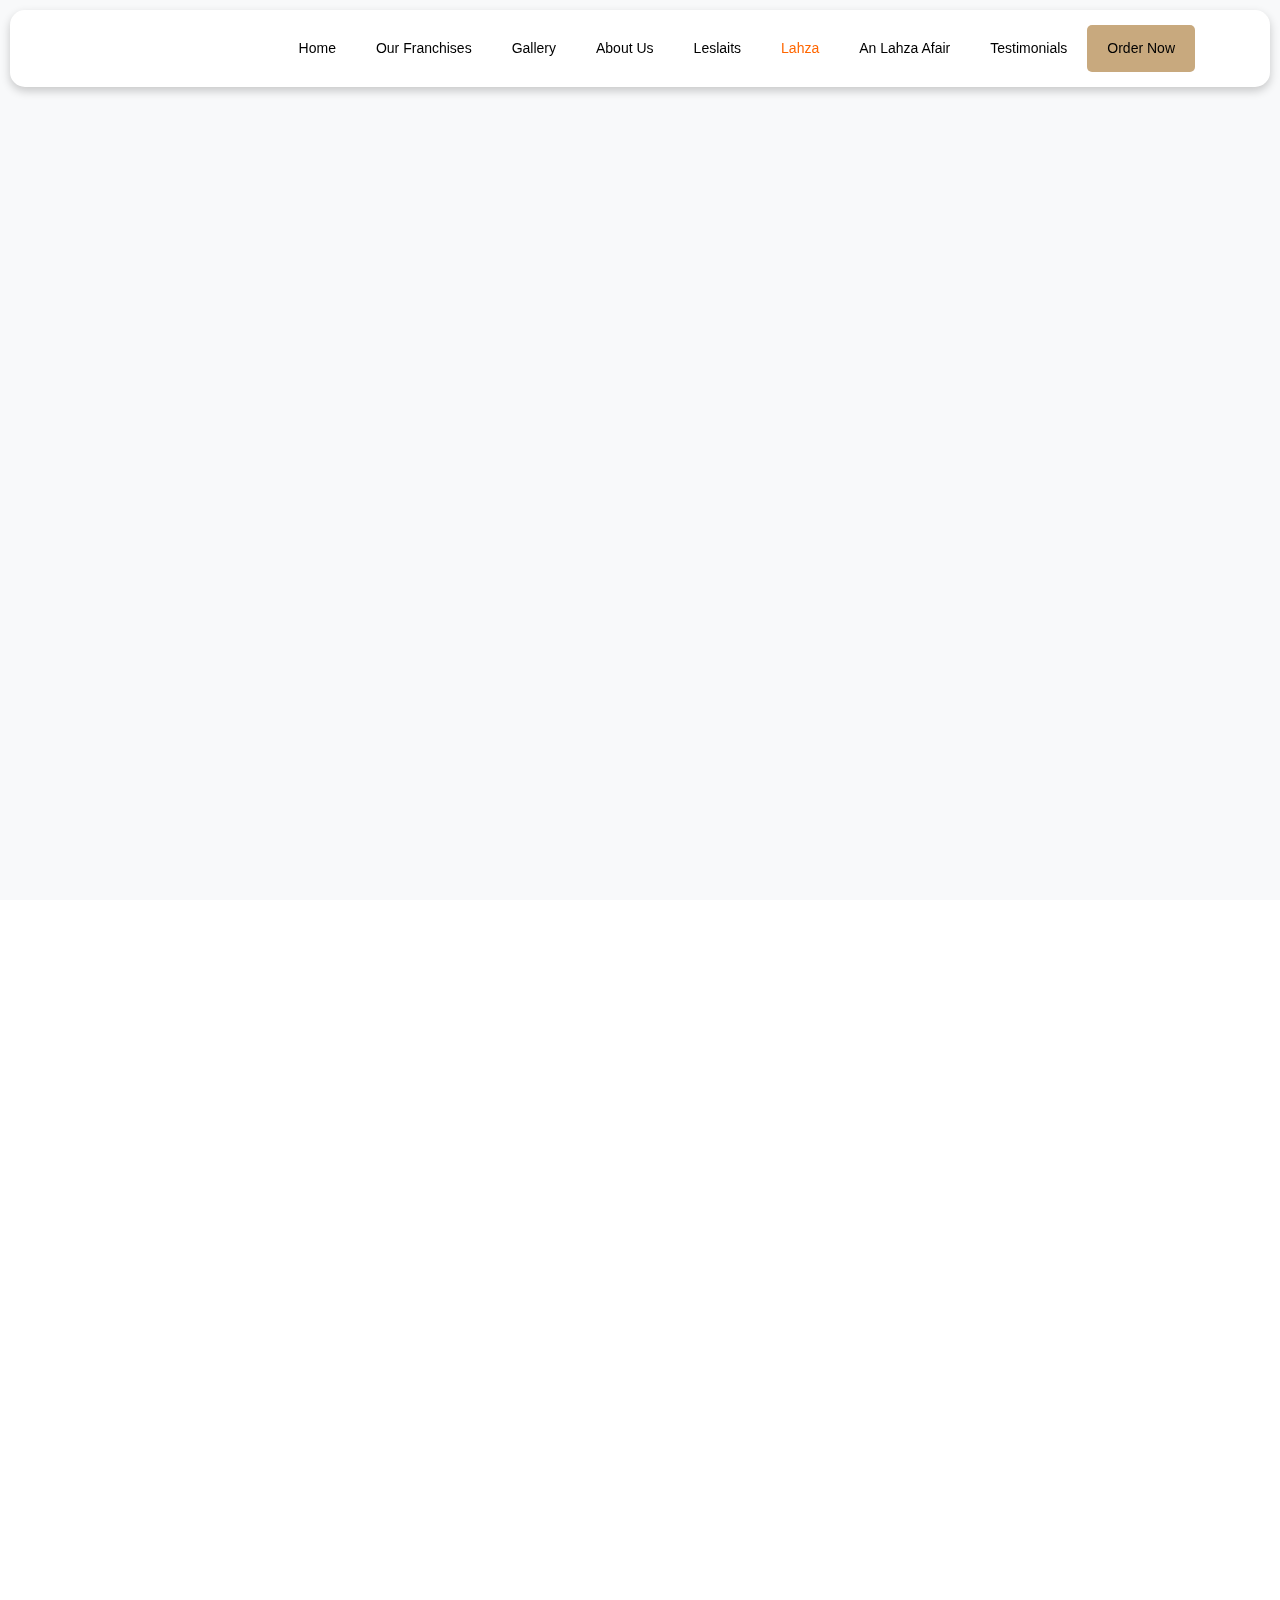
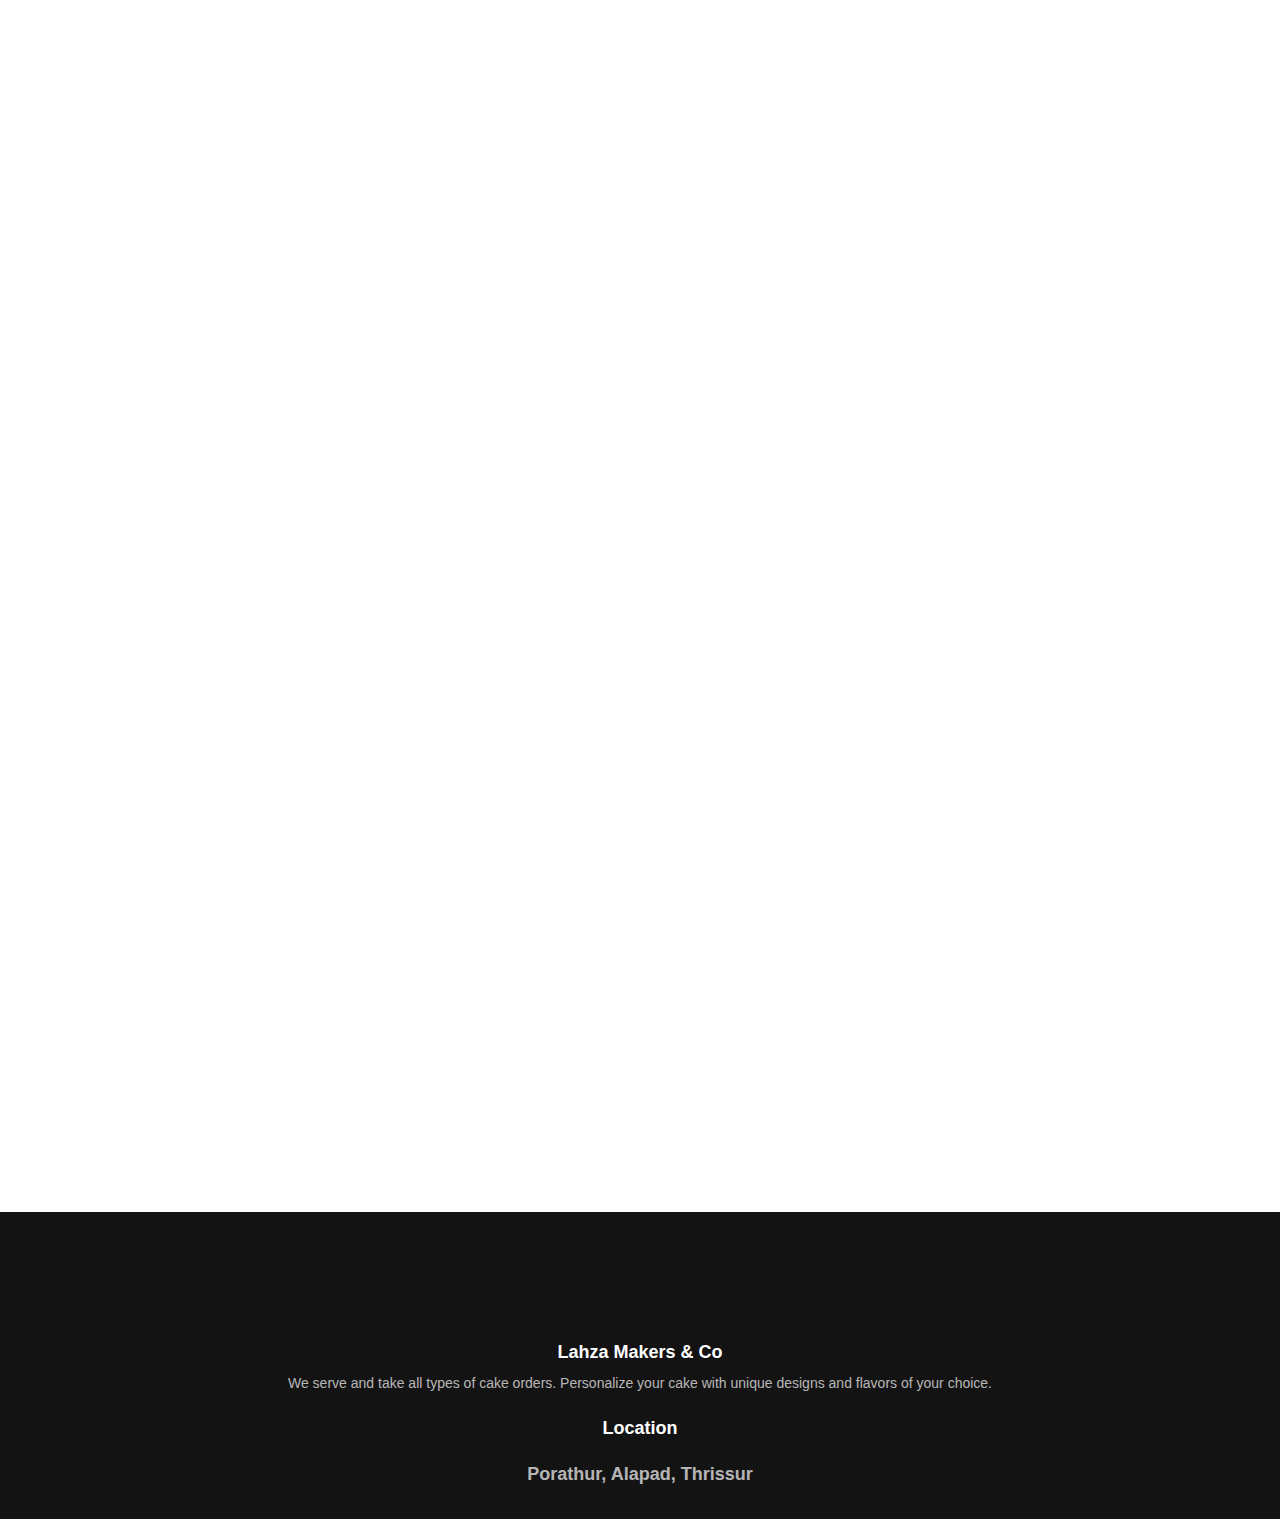
==== commit a479f829: "Add files via upload" ====
--- a/lahza.html
+++ b/lahza.html
@@ -541,33 +541,43 @@
                 <div class="ftco-footer-widget mb-4">
                     <h2 class="ftco-heading-2">Lahza Makers & Co</h2>
                     <p>We serve and take all types of cake orders. Personalize your cake with unique designs and flavors of your choice.</p>
-                </div>
-            </div>
-        </div>
-
-       
+                    
+                </div>
+            </div>
+        </div>
+
+        <div class="row justify-content-center">
+            <div class="col-md-6 text-center">
+                <div class="ftco-footer-widget mb-4">
+                    <h2 class="ftco-heading-2">Location</h2>
+                    
+                </div>
+        <div class="row justify-content-center">
+            <div class="col-md-6 text-center">
+                <div class="ftco-footer-widget mb-4">
+                    <h2 class="ftco-heading-2">
+                        <a href="https://www.google.com/maps/place/Les+Laits+Homemade+Bakes+%26+Decors/@10.4358562,76.1600235,17z" 
+                           target="_blank" 
+                           rel="noopener noreferrer">
+                           Porathur, Alapad, Thrissur
+                        </a>
+                    </h2>
+                </div>
         
- <div class="row justify-content-center">
-    <div class="col-md-6 text-center">
-        <div class="ftco-footer-widget mb-4">
-            <h2 class="ftco-heading-2">Location</h2>
-            <p>Porathur,Alapad,Thrissur</p>
-        </div>
-  
-        <div class="map-container">
-            
-                <iframe src="https://www.google.com/maps/embed?pb=!1m14!1m8!1m3!1d1961.9099870558275!2d76.16002354404141!3d10.435856158790363!3m2!1i1024!2i768!4f13.1!3m3!1m2!1s0x3ba7f30f7c31768d%3A0x43a12f76f1ce493!2sLes%20Laits%20Homemade%20Bakes%20%26%20Decors!5e0!3m2!1sen!2sin!4v1739611293576!5m2!1sen!2sin" width="600" height="450" style="border:0;" allowfullscreen="" loading="lazy" referrerpolicy="no-referrer-when-downgrade"></iframe>
-            
-            
-        </div>
-    </div>
-</div>
+                
+            </div>
+        </div>
+        </div>
+        
+        
 
     </div>
 </section>
 
 
-<!-- Footer Section Ends -->
+
+
+
 
 
 
